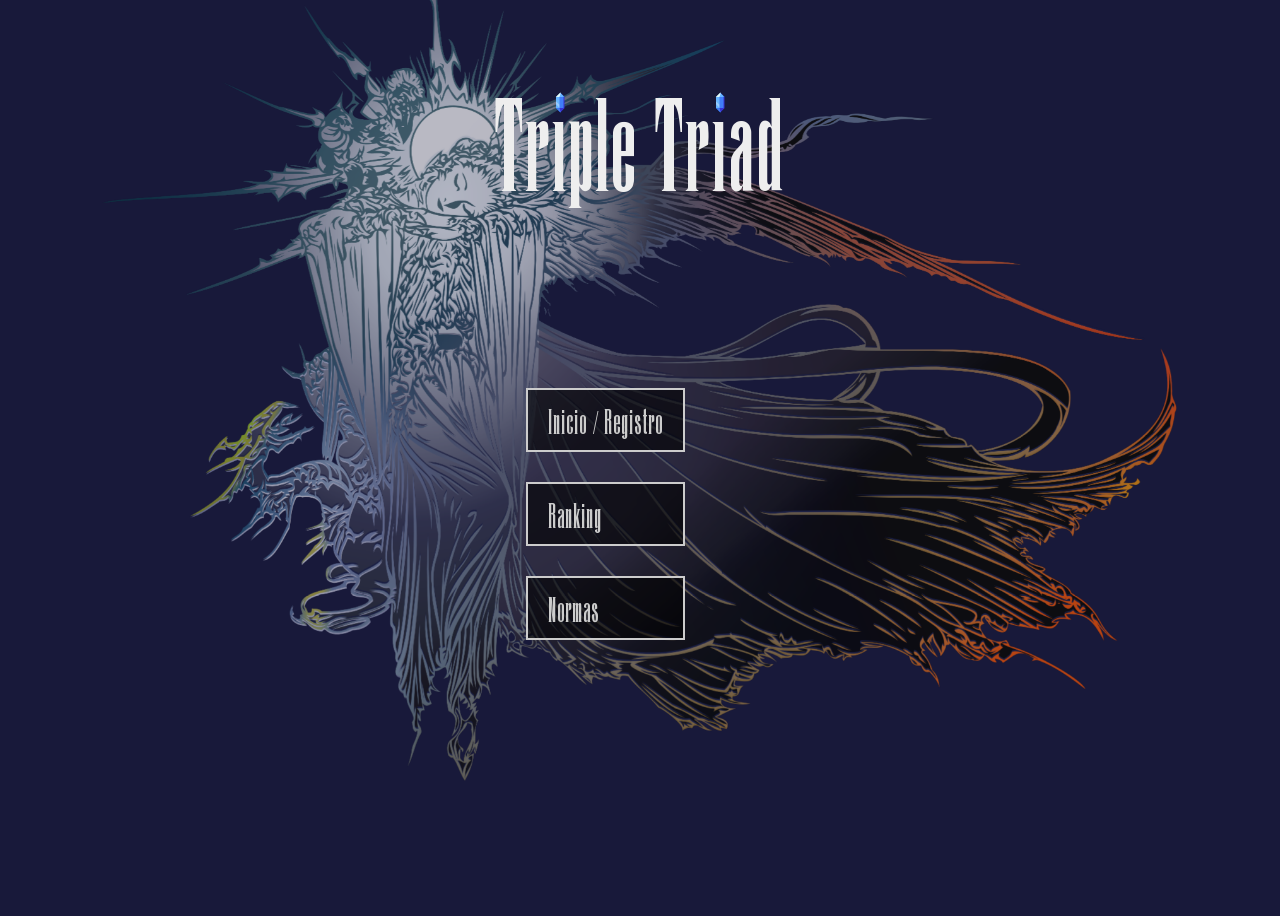
==== html/index.html @ 5c020ba2 "Login finalizado encimna del index" ====
<!doctype html>
<html lang="es">
  <head>
    <meta charset="UTF-8" />
    <meta name="viewport" content="width=device-width, initial-scale=1.0" />

    <title>Triple Triad</title>

    <link rel="icon" type="image/gif" href="../img/crystal-spinning.gif" />
    <link rel="stylesheet" href="../css/styles.css" />

    <script type="module" src="../js/logica.js" defer></script>
  </head>

  <body>
    <img src="../img/dAeC3t.png" alt="angel" class="angel" />

    <div class="menu-principal">
      <header>
        <span>T</span><span>r</span><span class="i-animada">ı</span
        ><span>p</span><span>l</span><span>e</span> <span>T</span><span>r</span
        ><span class="i-animada">ı</span><span>a</span><span>d</span>
      </header>

      <div class="containerBotones">
        <button id="abrirLogin">Inicio / Registro</button>
        <button id="abrirRanking">Ranking</button>
        <button id="abrirNormas">Normas</button>
      </div>
    </div>

    <!-- Aquí se cargará el HTML del login -->
    <div id="modalLogin" class="fondo-modal"></div>

    <script src="../js/ventanaLogin.js" defer></script>
  </body>
</html>
---- css/styles.css ----
@font-face {
    font-family: FFVIII;
    src: url(../fonts/OPTIEngeEtienne.woff2);
}


* {
   font-family: FFVIII;
   color:#eeeeee;
}

body{
    background-color: #18193A;
    display: flex;
    justify-content: center;

    min-height: 100vh;   /* Opcional: asegura que el body ocupe toda la pantalla */
    position: relative;  /* Sirve como referencia para la imagen absoluta */
}

.menu-principal {
    position: relative; /* Actúa como base para posicionar los botones */
    z-index: 2;         /* Mantiene todo el menú por encima del ángel */
    display: inline-block; /* Se ajusta exactamente al ancho del texto */
    margin-top: 50px;   /* Ajusta la distancia del título con el borde superior de la pantalla */
}

header {
    font-size: 110px;
    position: relative;
}

/* Estilo base para cada letra del título */
header span {
    display: inline-block;
    opacity: 0; /* Empiezan invisibles */
    transform: scale(0.7); /* Un sutil efecto de escala al aparecer */
    
    /* 
       Animación rápida de 0.15 segundos.
       'forwards' asegura que se queden visibles al terminar.
    */
    animation: aparecerLetra 0.15s ease-out forwards; 
}

/* 
   Retrasos secuenciales (el ángel termina a los 3s).
   Cada letra aparece con 0.05s (50ms) de diferencia con la anterior.
*/
header span:nth-child(1)  { animation-delay: 3.00s; } /* T */
header span:nth-child(2)  { animation-delay: 3.05s; } /* r */
header span:nth-child(3)  { animation-delay: 3.10s; } /* ı (con cristal) */
header span:nth-child(4)  { animation-delay: 3.15s; } /* p */
header span:nth-child(5)  { animation-delay: 3.20s; } /* l */
header span:nth-child(6)  { animation-delay: 3.25s; } /* e */
header span:nth-child(7)  { animation-delay: 3.30s; } /* Espacio */
header span:nth-child(8)  { animation-delay: 3.35s; } /* T */
header span:nth-child(9)  { animation-delay: 3.40s; } /* r */
header span:nth-child(10) { animation-delay: 3.45s; } /* ı */
header span:nth-child(11) { animation-delay: 3.50s; } /* a */
header span:nth-child(12) { animation-delay: 3.55s; } /* d */

/* Animación para revelar la letra */
@keyframes aparecerLetra {
    to {
        opacity: 1;
        transform: scale(1);
    }
}

.containerBotones {
    position: absolute;
    
    /* Empuja los botones hacia abajo (pasando el título) y hacia la derecha */
    top: 330px;       /* Ajusta este valor para subirlos o bajarlos */
    right: 100px;     /* Ajusta este valor para moverlos más a la derecha o izquierda */
    
    display: flex;
    flex-direction: column; /* Coloca los botones uno debajo del otro estilo FF */
    gap: 30px;              /* Separación entre los botones */
}

/* Estilo para que los botones parezcan de Final Fantasy */
.containerBotones button {
    background: rgba(0, 0, 0, 0.6); 
    border: 2px solid #cccccc;
    color: #cccccc;
    font-family: FFVIII;
    font-size: 30px;
    padding: 8px 20px; /* Restaurado a un padding normal y simétrico */
    cursor: pointer;
    text-align: left;
    transition: all 0.2s ease;
    outline: none; 

    position: relative; /* Sigue siendo necesario para que la mano se guíe por este botón */
    opacity: 0; 
    animation: aparecerBoton 0.7s ease-out forwards;
}

/* Cuando el botón tiene el foco, la mano aparece FUERA a la izquierda */
.containerBotones button:focus::before {
    content: "";
    position: absolute;
    
    /* Al usar un valor negativo, sacamos la mano por completo del borde izquierdo del botón */
    left: -45px; /* Ajusta este valor si quieres alejarla más o acercarla al borde */
    top: 50%;
    
    /* Configura el tamaño de tu imagen de la mano */
    width: 35px;        
    height: 20px;
    
    /* Ruta corregida con el nombre exacto de tu archivo */
    background-image: url('../img/cursor.png'); 
    background-size: contain;
    background-repeat: no-repeat;
    
    /* Centrado vertical y animación de flotación */
    animation: flotarMano 0.6s infinite alternate ease-in-out;
}

/* Cambiamos el comportamiento de hover para que también aplique el focus (retrocompatibilidad con ratón) */
.containerBotones button:hover {
    background: rgba(255, 255, 255, 0.1); /* Efecto sutil al pasar el ratón */
}

/* Nueva animación: Efecto de flotación horizontal (izquierda-derecha) clásico de FF */
@keyframes flotarMano {
    0% {
        transform: translate(0, -50%); /* Posición inicial centrada verticalmente */
    }
    100% {
        transform: translate(-6px, -50%); /* Se desplaza un poco a la izquierda simulando el apuntado */
    }
}

/* 
   Aplicamos retrasos de tiempo individuales utilizando :nth-child.
   Como el ángel tarda 3s, el primer botón espera 3 segundos exactos.
*/
.containerBotones button:nth-child(1) {
    animation-delay: 3s; /* Aparece justo cuando el ángel se detiene */
}

.containerBotones button:nth-child(2) {
    animation-delay: 3.4s; /* Aparece 400 milisegundos después que el primero */
}

.containerBotones button:nth-child(3) {
    animation-delay: 3.8s; /* Aparece 400 milisegundos después que el primero */
}

/* Definición de la animación para materializar los botones */
@keyframes aparecerBoton {
    0% {
        opacity: 0;
        transform: translateY(10px); /* Un sutil efecto de subida al materializarse */
    }
    100% {
        opacity: 1;
        transform: translateY(0); /* Vuelve a su posición original */
    }
}


.angel{
    height: 92%;
    width: 92%;

    position: absolute;  
    top: 40%;
    left: 50%;
    object-fit: contain; 
    z-index: 1;          
    pointer-events: none;

    /* 
       Añadimos la animación:
       - 'aparecerDesdeIzquierda': nombre del @keyframes.
       - '1.5s': duración de la animación (ajústala a tu gusto).
       - 'ease-out': hace que empiece rápido y frene suavemente al llegar.
       - 'forwards': congela la animación en su estado final para que no desaparezca.
    */
    animation: aparecerDesdeIzquierda 3s ease-out forwards; 
}

/* Definición de la animación de Final Fantasy */
@keyframes aparecerDesdeIzquierda {
    0% {
        /* Estado inicial: 100px más a la izquierda, completamente invisible y un pelín más pequeño */
        transform: translate(-100%, -50%); 
        opacity: 0;
    }
    100% {
        /* Estado final: Tu posición original exacta y la opacidad que querías */
        transform: translate(-50%, -50%); 
        opacity: 0.7;
    }
}

/* Contenedor de la letra: debe ser relative para que el GIF se alinee con ella */
.i-animada {
    position: relative;
    display: inline-block;
}

/* El GIF animado que hará de punto */
.i-animada::after {
    content: "";
    position: absolute;
    
    /* Configura el tamaño del punto animado */
    width: 50px;  
    height: 50px;
    
    /* Carga aquí la ruta del GIF */
    background-image: url('../img/crystal-spinning.gif');
    background-size: contain;
    background-repeat: no-repeat;
    
    /* Posicionamiento: lo subimos por encima de la letra */
    top: 20px;  /* Ajustar este valor según el tamaño de la fuente */
    left: 50%;
    transform: translateX(-50%);
}
.contenedorPadre{
    width: 50%;
    height: 50%;
    display: flex;
    

}
.Principal{
    width: 100%;
    display: flex;
    flex-direction: row;
    justify-content: center;
}
.contenedorLogin{
width: 50%;
display: flex;
align-items: center;
flex-direction: column;
margin: 0.1%;

border-right: solid rgb(194, 192, 192) 1px;

}

.contenedorRegistro{
width: 50%;
display: flex;
align-items: center;
flex-direction: column;
margin: 0.1%;


}
input{

    border: solid grey 2px;
    border-radius: 10px;
}
div input{
width: 80%;



}


/* Fondo oscuro de la ventana */
.fondo-modal {
    display: none;
    position: fixed;
    inset: 0;
    width: 100%;
    height: 100%;

    background-color: rgba(0, 0, 0, 0.75);

    justify-content: center;
    align-items: center;

    z-index: 1000;
}

/* Mostrar la ventana */
.fondo-modal.activo {
    display: flex;
}

/* Contenedor principal del login */
.contenedorPadre {
    position: relative;
    width: 90%;
    max-width: 650px;
    max-height: 85vh;
    overflow-y: auto;
    padding: 30px;

    box-sizing: border-box;

    background-color: #171725;
    color: white;

    border: 2px solid #8b5cf6;
    border-radius: 15px;

    box-shadow: 0 0 25px rgba(139, 92, 246, 0.5);
}

/* Distribución de login y registro */
.Principal {
    display: flex;
    justify-content: space-around;
    gap: 30px;
}

/* Cada sección */
.contenedorLogin,
.contenedorRegistro {
    display: flex;
    flex-direction: column;
    flex: 1;
    gap: 10px;
    min-width: 0;
}

.contenedorLogin h2,
.contenedorRegistro h2 {
    text-align: center;
    margin-top: 0;
}

/* Campos */
.contenedorLogin input,
.contenedorRegistro input {
    box-sizing: border-box;
    width: 100%;
    padding: 10px;

    border: 1px solid #8b5cf6;
    border-radius: 5px;

    background-color: #252538;
    color: white;
}

/* Botones */
.contenedorLogin button,
.contenedorRegistro button {
    margin-top: 10px;
    padding: 10px;

    cursor: pointer;
    border: none;
    border-radius: 5px;

    background-color: #8b5cf6;
    color: white;
    font-weight: bold;
}

.contenedorLogin button:hover,
.contenedorRegistro button:hover {
    background-color: #6d28d9;
}

/* Cerrar */
.cerrar-modal {
    position: absolute;
    top: 8px;
    right: 12px;

    border: none;
    background: none;
    color: white;

    font-size: 30px;
    cursor: pointer;
    z-index: 1;
}

/* Móviles */
@media (max-width: 550px) {
    .Principal {
        flex-direction: column;
    }
}
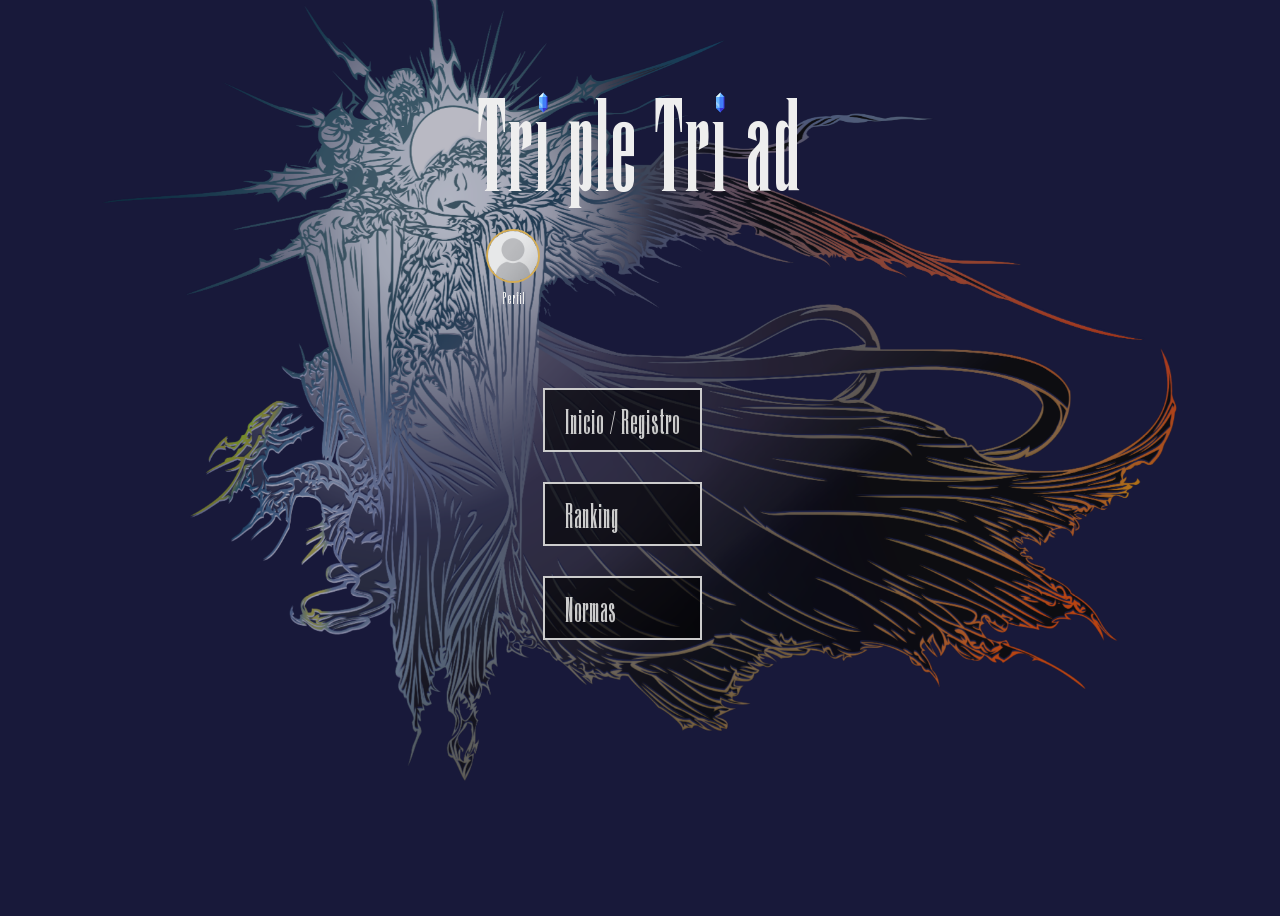
==== commit 80262547: "Correcion" ====
--- a/html/index.html
+++ b/html/index.html
@@ -1,3 +1,4 @@
+
 <!doctype html>
 <html lang="es">
   <head>
@@ -9,7 +10,7 @@
     <link rel="icon" type="image/gif" href="../img/crystal-spinning.gif" />
     <link rel="stylesheet" href="../css/styles.css" />
 
-    <script type="module" src="../js/logica.js" defer></script>
+    <script type="module" src="../js/logica.js"></script>
   </head>
 
   <body>
@@ -17,21 +18,34 @@
 
     <div class="menu-principal">
       <header>
-        <span>T</span><span>r</span><span class="i-animada">ı</span
-        ><span>p</span><span>l</span><span>e</span> <span>T</span><span>r</span
-        ><span class="i-animada">ı</span><span>a</span><span>d</span>
+        <span>T</span><span>r</span><span class="i-animada">ı</span>
+        <span>p</span><span>l</span><span>e</span>
+        <span>T</span><span>r</span><span class="i-animada">ı</span>
+        <span>a</span><span>d</span>
       </header>
 
       <div class="containerBotones">
-        <button id="abrirLogin">Inicio / Registro</button>
-        <button id="abrirRanking">Ranking</button>
-        <button id="abrirNormas">Normas</button>
+        <button id="abrirLogin" type="button">Inicio / Registro</button>
+        <button id="abrirRanking" type="button">Ranking</button>
+        <button id="abrirNormas" type="button">Normas</button>
       </div>
+
+      <button id="abrirPerfil" class="boton-perfil" type="button">
+        <img
+          src="../img/Portrait_Placeholder.png"
+          alt="Perfil"
+          class="imagen-perfil-menu"
+        />
+        <span>Perfil</span>
+      </button>
     </div>
 
-    <!-- Aquí se cargará el HTML del login -->
+    <!-- Ventanas modales -->
     <div id="modalLogin" class="fondo-modal"></div>
+    <div id="modalPerfil" class="fondo-modal"></div>
 
+    <!-- Scripts de las ventanas -->
     <script src="../js/ventanaLogin.js" defer></script>
+    <script src="../js/ventanaPerfil.js" defer></script>
   </body>
 </html>
--- a/css/styles.css
+++ b/css/styles.css
@@ -1,4 +1,4 @@
-@font-face {
+﻿@font-face {
     font-family: FFVIII;
     src: url(../fonts/OPTIEngeEtienne.woff2);
 }
@@ -19,10 +19,10 @@
 }
 
 .menu-principal {
-    position: relative; /* Actúa como base para posicionar los botones */
-    z-index: 2;         /* Mantiene todo el menú por encima del ángel */
+    position: relative; /* ActÃºa como base para posicionar los botones */
+    z-index: 2;         /* Mantiene todo el menÃº por encima del Ã¡ngel */
     display: inline-block; /* Se ajusta exactamente al ancho del texto */
-    margin-top: 50px;   /* Ajusta la distancia del título con el borde superior de la pantalla */
+    margin-top: 50px;   /* Ajusta la distancia del tÃ­tulo con el borde superior de la pantalla */
 }
 
 header {
@@ -30,37 +30,37 @@
     position: relative;
 }
 
-/* Estilo base para cada letra del título */
+/* Estilo base para cada letra del tÃ­tulo */
 header span {
     display: inline-block;
     opacity: 0; /* Empiezan invisibles */
     transform: scale(0.7); /* Un sutil efecto de escala al aparecer */
     
     /* 
-       Animación rápida de 0.15 segundos.
+       AnimaciÃ³n rÃ¡pida de 0.15 segundos.
        'forwards' asegura que se queden visibles al terminar.
     */
     animation: aparecerLetra 0.15s ease-out forwards; 
 }
 
 /* 
-   Retrasos secuenciales (el ángel termina a los 3s).
+   Retrasos secuenciales (el Ã¡ngel termina a los 3s).
    Cada letra aparece con 0.05s (50ms) de diferencia con la anterior.
 */
 header span:nth-child(1)  { animation-delay: 3.00s; } /* T */
 header span:nth-child(2)  { animation-delay: 3.05s; } /* r */
-header span:nth-child(3)  { animation-delay: 3.10s; } /* ı (con cristal) */
+header span:nth-child(3)  { animation-delay: 3.10s; } /* Ä± (con cristal) */
 header span:nth-child(4)  { animation-delay: 3.15s; } /* p */
 header span:nth-child(5)  { animation-delay: 3.20s; } /* l */
 header span:nth-child(6)  { animation-delay: 3.25s; } /* e */
 header span:nth-child(7)  { animation-delay: 3.30s; } /* Espacio */
 header span:nth-child(8)  { animation-delay: 3.35s; } /* T */
 header span:nth-child(9)  { animation-delay: 3.40s; } /* r */
-header span:nth-child(10) { animation-delay: 3.45s; } /* ı */
+header span:nth-child(10) { animation-delay: 3.45s; } /* Ä± */
 header span:nth-child(11) { animation-delay: 3.50s; } /* a */
 header span:nth-child(12) { animation-delay: 3.55s; } /* d */
 
-/* Animación para revelar la letra */
+/* AnimaciÃ³n para revelar la letra */
 @keyframes aparecerLetra {
     to {
         opacity: 1;
@@ -71,13 +71,13 @@
 .containerBotones {
     position: absolute;
     
-    /* Empuja los botones hacia abajo (pasando el título) y hacia la derecha */
+    /* Empuja los botones hacia abajo (pasando el tÃ­tulo) y hacia la derecha */
     top: 330px;       /* Ajusta este valor para subirlos o bajarlos */
-    right: 100px;     /* Ajusta este valor para moverlos más a la derecha o izquierda */
+    right: 100px;     /* Ajusta este valor para moverlos mÃ¡s a la derecha o izquierda */
     
     display: flex;
     flex-direction: column; /* Coloca los botones uno debajo del otro estilo FF */
-    gap: 30px;              /* Separación entre los botones */
+    gap: 30px;              /* SeparaciÃ³n entre los botones */
 }
 
 /* Estilo para que los botones parezcan de Final Fantasy */
@@ -87,27 +87,27 @@
     color: #cccccc;
     font-family: FFVIII;
     font-size: 30px;
-    padding: 8px 20px; /* Restaurado a un padding normal y simétrico */
+    padding: 8px 20px; /* Restaurado a un padding normal y simÃ©trico */
     cursor: pointer;
     text-align: left;
     transition: all 0.2s ease;
     outline: none; 
 
-    position: relative; /* Sigue siendo necesario para que la mano se guíe por este botón */
+    position: relative; /* Sigue siendo necesario para que la mano se guÃ­e por este botÃ³n */
     opacity: 0; 
     animation: aparecerBoton 0.7s ease-out forwards;
 }
 
-/* Cuando el botón tiene el foco, la mano aparece FUERA a la izquierda */
+/* Cuando el botÃ³n tiene el foco, la mano aparece FUERA a la izquierda */
 .containerBotones button:focus::before {
     content: "";
     position: absolute;
     
-    /* Al usar un valor negativo, sacamos la mano por completo del borde izquierdo del botón */
-    left: -45px; /* Ajusta este valor si quieres alejarla más o acercarla al borde */
+    /* Al usar un valor negativo, sacamos la mano por completo del borde izquierdo del botÃ³n */
+    left: -45px; /* Ajusta este valor si quieres alejarla mÃ¡s o acercarla al borde */
     top: 50%;
     
-    /* Configura el tamaño de tu imagen de la mano */
+    /* Configura el tamaÃ±o de tu imagen de la mano */
     width: 35px;        
     height: 20px;
     
@@ -116,19 +116,19 @@
     background-size: contain;
     background-repeat: no-repeat;
     
-    /* Centrado vertical y animación de flotación */
+    /* Centrado vertical y animaciÃ³n de flotaciÃ³n */
     animation: flotarMano 0.6s infinite alternate ease-in-out;
 }
 
-/* Cambiamos el comportamiento de hover para que también aplique el focus (retrocompatibilidad con ratón) */
+/* Cambiamos el comportamiento de hover para que tambiÃ©n aplique el focus (retrocompatibilidad con ratÃ³n) */
 .containerBotones button:hover {
-    background: rgba(255, 255, 255, 0.1); /* Efecto sutil al pasar el ratón */
-}
-
-/* Nueva animación: Efecto de flotación horizontal (izquierda-derecha) clásico de FF */
+    background: rgba(255, 255, 255, 0.1); /* Efecto sutil al pasar el ratÃ³n */
+}
+
+/* Nueva animaciÃ³n: Efecto de flotaciÃ³n horizontal (izquierda-derecha) clÃ¡sico de FF */
 @keyframes flotarMano {
     0% {
-        transform: translate(0, -50%); /* Posición inicial centrada verticalmente */
+        transform: translate(0, -50%); /* PosiciÃ³n inicial centrada verticalmente */
     }
     100% {
         transform: translate(-6px, -50%); /* Se desplaza un poco a la izquierda simulando el apuntado */
@@ -137,21 +137,21 @@
 
 /* 
    Aplicamos retrasos de tiempo individuales utilizando :nth-child.
-   Como el ángel tarda 3s, el primer botón espera 3 segundos exactos.
+   Como el Ã¡ngel tarda 3s, el primer botÃ³n espera 3 segundos exactos.
 */
 .containerBotones button:nth-child(1) {
-    animation-delay: 3s; /* Aparece justo cuando el ángel se detiene */
+    animation-delay: 3s; /* Aparece justo cuando el Ã¡ngel se detiene */
 }
 
 .containerBotones button:nth-child(2) {
-    animation-delay: 3.4s; /* Aparece 400 milisegundos después que el primero */
+    animation-delay: 3.4s; /* Aparece 400 milisegundos despuÃ©s que el primero */
 }
 
 .containerBotones button:nth-child(3) {
-    animation-delay: 3.8s; /* Aparece 400 milisegundos después que el primero */
-}
-
-/* Definición de la animación para materializar los botones */
+    animation-delay: 3.8s; /* Aparece 400 milisegundos despuÃ©s que el primero */
+}
+
+/* DefiniciÃ³n de la animaciÃ³n para materializar los botones */
 @keyframes aparecerBoton {
     0% {
         opacity: 0;
@@ -159,7 +159,7 @@
     }
     100% {
         opacity: 1;
-        transform: translateY(0); /* Vuelve a su posición original */
+        transform: translateY(0); /* Vuelve a su posiciÃ³n original */
     }
 }
 
@@ -176,24 +176,24 @@
     pointer-events: none;
 
     /* 
-       Añadimos la animación:
+       AÃ±adimos la animaciÃ³n:
        - 'aparecerDesdeIzquierda': nombre del @keyframes.
-       - '1.5s': duración de la animación (ajústala a tu gusto).
-       - 'ease-out': hace que empiece rápido y frene suavemente al llegar.
-       - 'forwards': congela la animación en su estado final para que no desaparezca.
+       - '1.5s': duraciÃ³n de la animaciÃ³n (ajÃºstala a tu gusto).
+       - 'ease-out': hace que empiece rÃ¡pido y frene suavemente al llegar.
+       - 'forwards': congela la animaciÃ³n en su estado final para que no desaparezca.
     */
     animation: aparecerDesdeIzquierda 3s ease-out forwards; 
 }
 
-/* Definición de la animación de Final Fantasy */
+/* DefiniciÃ³n de la animaciÃ³n de Final Fantasy */
 @keyframes aparecerDesdeIzquierda {
     0% {
-        /* Estado inicial: 100px más a la izquierda, completamente invisible y un pelín más pequeño */
+        /* Estado inicial: 100px mÃ¡s a la izquierda, completamente invisible y un pelÃ­n mÃ¡s pequeÃ±o */
         transform: translate(-100%, -50%); 
         opacity: 0;
     }
     100% {
-        /* Estado final: Tu posición original exacta y la opacidad que querías */
+        /* Estado final: Tu posiciÃ³n original exacta y la opacidad que querÃ­as */
         transform: translate(-50%, -50%); 
         opacity: 0.7;
     }
@@ -205,22 +205,22 @@
     display: inline-block;
 }
 
-/* El GIF animado que hará de punto */
+/* El GIF animado que harÃ¡ de punto */
 .i-animada::after {
     content: "";
     position: absolute;
     
-    /* Configura el tamaño del punto animado */
+    /* Configura el tamaÃ±o del punto animado */
     width: 50px;  
     height: 50px;
     
-    /* Carga aquí la ruta del GIF */
+    /* Carga aquÃ­ la ruta del GIF */
     background-image: url('../img/crystal-spinning.gif');
     background-size: contain;
     background-repeat: no-repeat;
     
     /* Posicionamiento: lo subimos por encima de la letra */
-    top: 20px;  /* Ajustar este valor según el tamaño de la fuente */
+    top: 20px;  /* Ajustar este valor segÃºn el tamaÃ±o de la fuente */
     left: 50%;
     transform: translateX(-50%);
 }
@@ -311,14 +311,14 @@
     box-shadow: 0 0 25px rgba(139, 92, 246, 0.5);
 }
 
-/* Distribución de login y registro */
+/* DistribuciÃ³n de login y registro */
 .Principal {
     display: flex;
     justify-content: space-around;
     gap: 30px;
 }
 
-/* Cada sección */
+/* Cada secciÃ³n */
 .contenedorLogin,
 .contenedorRegistro {
     display: flex;
@@ -383,9 +383,190 @@
     z-index: 1;
 }
 
-/* Móviles */
+/* MÃ³viles */
 @media (max-width: 550px) {
     .Principal {
         flex-direction: column;
     }
 }
+
+
+/* BotÃ³n de perfil en el menÃº */
+.menu-principal {
+    position: relative;
+}
+
+.boton-perfil {
+    display: flex;
+    flex-direction: column;
+    align-items: center;
+    gap: 5px;
+    padding: 8px;
+    border: none;
+    background: transparent;
+    color: #f5d78e;
+    cursor: pointer;
+}
+
+.imagen-perfil-menu {
+    width: 50px;
+    height: 50px;
+    border: 2px solid #d5ad55;
+    border-radius: 50%;
+    object-fit: cover;
+}
+
+/* Ventana del perfil */
+.perfil-modal {
+    position: relative;
+    width: min(600px, 92vw);
+    max-height: 85vh;
+    overflow-y: auto;
+    box-sizing: border-box;
+    padding: 30px;
+    border: 1px solid #a88748;
+    border-radius: 16px;
+    background: #10121f;
+    color: #f5e7c1;
+    box-shadow: 0 0 25px rgba(0, 0, 0, 0.6);
+}
+
+.perfil-modal .cerrar-modal {
+    position: absolute;
+    top: 10px;
+    right: 15px;
+    z-index: 1;
+    padding: 0 5px;
+    border: none;
+    background: transparent;
+    color: #f5d78e;
+    font-size: 28px;
+    cursor: pointer;
+}
+
+.perfil-modal .tarjeta-perfil {
+    padding: 10px;
+    border: none;
+    background: transparent;
+    box-shadow: none;
+    text-align: center;
+}
+
+.perfil-modal #tituloUsuario {
+    margin-bottom: 20px;
+    color: #f5d78e;
+    overflow-wrap: anywhere;
+}
+
+.perfil-modal .foto-perfil {
+    display: block;
+    width: 110px;
+    height: 110px;
+    margin: 0 auto 20px;
+    border: 3px solid #d5ad55;
+    border-radius: 50%;
+    object-fit: cover;
+}
+
+.perfil-modal #formPerfil {
+    display: flex;
+    flex-direction: column;
+    gap: 10px;
+    margin-bottom: 25px;
+    text-align: left;
+}
+
+.perfil-modal #formPerfil input {
+    box-sizing: border-box;
+    width: 100%;
+    padding: 10px;
+    border: 1px solid #51452e;
+    border-radius: 6px;
+    background: #20243a;
+    color: #f5e7c1;
+}
+
+.perfil-modal #formPerfil input[type="file"] {
+    font-size: 13px;
+}
+
+.perfil-modal #formPerfil button {
+    margin-top: 8px;
+    padding: 11px;
+    border: 1px solid #d5ad55;
+    border-radius: 6px;
+    background: #51452e;
+    color: #fff1c7;
+    cursor: pointer;
+}
+
+.perfil-modal #formPerfil button:hover {
+    background: #6b5938;
+}
+
+.perfil-modal #formPerfil .btn-cerrar-sesion {
+    background: #5b2121;
+    border-color: #ef4444;
+    color: #fca5a5;
+}
+
+.perfil-modal #formPerfil .btn-cerrar-sesion:hover {
+    background: #7f1d1d;
+    color: #ffffff;
+}
+
+.perfil-modal .texto-perfil {
+    margin: 20px 0;
+    color: #c4c6d4;
+    text-align: center;
+}
+
+.perfil-modal .estadisticas-perfil {
+    display: grid;
+    grid-template-columns: repeat(2, minmax(0, 1fr));
+    gap: 12px;
+}
+
+.perfil-modal .estadistica {
+    display: flex;
+    flex-direction: column;
+    align-items: center;
+    justify-content: center;
+    gap: 8px;
+    min-height: 95px;
+    padding: 15px 10px;
+    box-sizing: border-box;
+    border: 1px solid #51452e;
+    border-radius: 10px;
+    background: #20243a;
+    text-align: center;
+}
+
+.perfil-modal .etiqueta-estadistica {
+    color: #d0c6ad;
+    font-size: 14px;
+}
+
+.perfil-modal .valor-estadistica {
+    color: #f5d78e;
+    font-size: 25px;
+    font-weight: bold;
+}
+
+.perfil-modal .estadistica-porcentaje {
+    grid-column: 1 / -1;
+}
+
+@media (max-width: 450px) {
+    .perfil-modal {
+        padding: 20px 12px;
+    }
+
+    .perfil-modal .estadisticas-perfil {
+        gap: 8px;
+    }
+
+    .perfil-modal .etiqueta-estadistica {
+        font-size: 12px;
+    }
+}
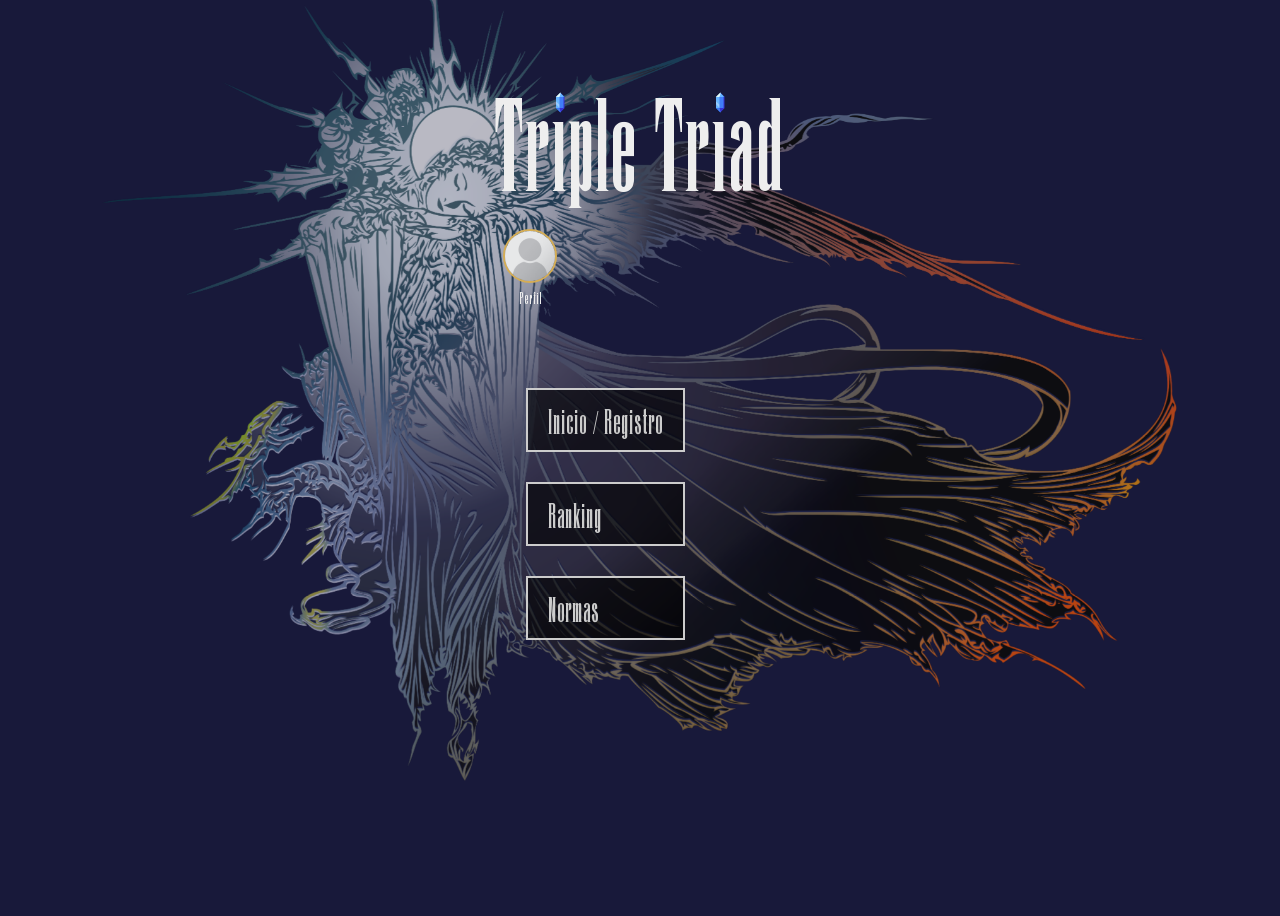
==== commit 116f4de0: "correccion de header index" ====
--- a/html/index.html
+++ b/html/index.html
@@ -18,10 +18,10 @@
 
     <div class="menu-principal">
       <header>
-        <span>T</span><span>r</span><span class="i-animada">ı</span>
-        <span>p</span><span>l</span><span>e</span>
-        <span>T</span><span>r</span><span class="i-animada">ı</span>
-        <span>a</span><span>d</span>
+        <span>T</span><span>r</span><span class="i-animada">ı</span><span>p</span><span>l</span><span>e</span>
+        
+        <span>T</span><span>r</span><span class="i-animada">ı</span><span>a</span><span>d</span>
+        
       </header>
 
       <div class="containerBotones">
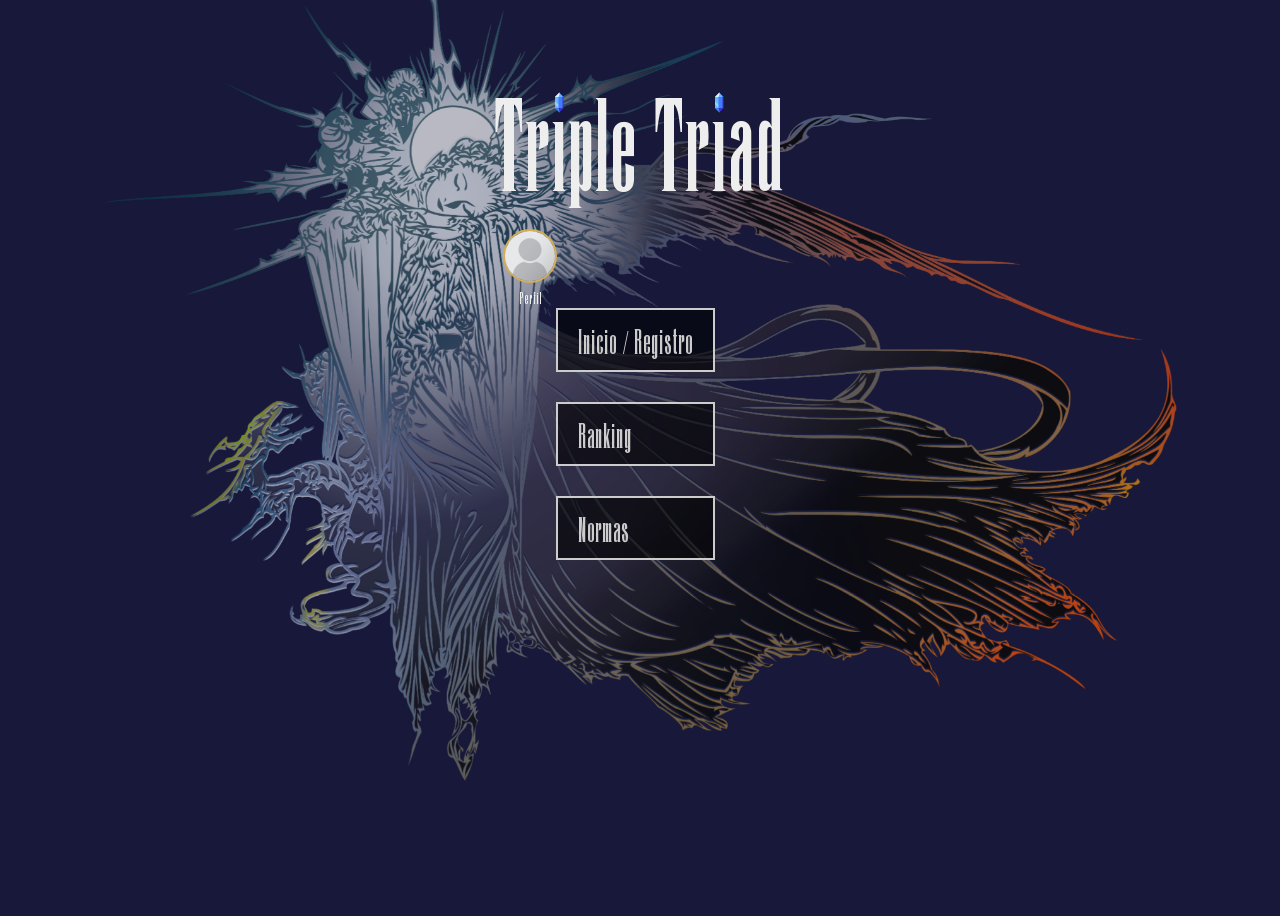
==== commit 18d7589f: ""Merge" de backup a main" ====
--- a/html/index.html
+++ b/html/index.html
@@ -1,33 +1,28 @@
-
-<!doctype html>
-<html lang="es">
-  <head>
-    <meta charset="UTF-8" />
-    <meta name="viewport" content="width=device-width, initial-scale=1.0" />
-
-    <title>Triple Triad</title>
-
-    <link rel="icon" type="image/gif" href="../img/crystal-spinning.gif" />
-    <link rel="stylesheet" href="../css/styles.css" />
-
-    <script type="module" src="../js/logica.js"></script>
-  </head>
-
-  <body>
-    <img src="../img/dAeC3t.png" alt="angel" class="angel" />
-
+<!DOCTYPE html>
+	<html lang="es">
+	<head>
+		<meta charset="UTF-8">
+		<meta name="viewport" content="width=device-width, initial-scale=1.0">
+		<title>Triple Triad</title>
+		<link rel="icon" type="image/gif" href="../img/crystal-spinning.gif">
+		<link rel="stylesheet" href="../css/styles.css">
+        <script type="module" src="../js/logica.js" defer></script>
+	</head>
+	
+	<body>
+    <img src="../img/dAeC3t.png" alt="angel" class="angel">
+    
+    <!-- Envolvemos el título y los botones aquí -->
     <div class="menu-principal">
-      <header>
-        <span>T</span><span>r</span><span class="i-animada">ı</span><span>p</span><span>l</span><span>e</span>
-        
-        <span>T</span><span>r</span><span class="i-animada">ı</span><span>a</span><span>d</span>
-        
-      </header>
+        <header>
+			<span>T</span><span>r</span><span class="i-animada">ı</span><span>p</span><span>l</span><span>e</span>
+			<span>T</span><span>r</span><span class="i-animada">ı</span><span>a</span><span>d</span>
+		</header>
 
       <div class="containerBotones">
-        <button id="abrirLogin" type="button">Inicio / Registro</button>
-        <button id="abrirRanking" type="button">Ranking</button>
-        <button id="abrirNormas" type="button">Normas</button>
+        <button id="abrirLogin" >Inicio / Registro</button>
+        <button id="abrirRanking" >Ranking</button>
+        <button id="abrirNormas" >Normas</button>
       </div>
 
       <button id="abrirPerfil" class="boton-perfil" type="button">
@@ -46,6 +41,5 @@
 
     <!-- Scripts de las ventanas -->
     <script src="../js/ventanaLogin.js" defer></script>
-    <script src="../js/ventanaPerfil.js" defer></script>
   </body>
 </html>
--- a/css/styles.css
+++ b/css/styles.css
@@ -19,10 +19,10 @@
 }
 
 .menu-principal {
-    position: relative; /* ActÃºa como base para posicionar los botones */
-    z-index: 2;         /* Mantiene todo el menÃº por encima del Ã¡ngel */
+    position: relative; /* Actúa como base para posicionar los botones */
+    z-index: 2;         /* Mantiene todo el menú por encima del ángel */
     display: inline-block; /* Se ajusta exactamente al ancho del texto */
-    margin-top: 50px;   /* Ajusta la distancia del tÃ­tulo con el borde superior de la pantalla */
+    margin-top: 50px;   /* Ajusta la distancia del título con el borde superior de la pantalla */
 }
 
 header {
@@ -30,37 +30,37 @@
     position: relative;
 }
 
-/* Estilo base para cada letra del tÃ­tulo */
+/* Estilo base para cada letra del título */
 header span {
     display: inline-block;
     opacity: 0; /* Empiezan invisibles */
     transform: scale(0.7); /* Un sutil efecto de escala al aparecer */
     
     /* 
-       AnimaciÃ³n rÃ¡pida de 0.15 segundos.
+       Animación rápida de 0.15 segundos.
        'forwards' asegura que se queden visibles al terminar.
     */
     animation: aparecerLetra 0.15s ease-out forwards; 
 }
 
 /* 
-   Retrasos secuenciales (el Ã¡ngel termina a los 3s).
+   Retrasos secuenciales (el ángel termina a los 3s).
    Cada letra aparece con 0.05s (50ms) de diferencia con la anterior.
 */
 header span:nth-child(1)  { animation-delay: 3.00s; } /* T */
 header span:nth-child(2)  { animation-delay: 3.05s; } /* r */
-header span:nth-child(3)  { animation-delay: 3.10s; } /* Ä± (con cristal) */
+header span:nth-child(3)  { animation-delay: 3.10s; } /* ı (con cristal) */
 header span:nth-child(4)  { animation-delay: 3.15s; } /* p */
 header span:nth-child(5)  { animation-delay: 3.20s; } /* l */
 header span:nth-child(6)  { animation-delay: 3.25s; } /* e */
 header span:nth-child(7)  { animation-delay: 3.30s; } /* Espacio */
 header span:nth-child(8)  { animation-delay: 3.35s; } /* T */
 header span:nth-child(9)  { animation-delay: 3.40s; } /* r */
-header span:nth-child(10) { animation-delay: 3.45s; } /* Ä± */
+header span:nth-child(10) { animation-delay: 3.45s; } /* ı */
 header span:nth-child(11) { animation-delay: 3.50s; } /* a */
 header span:nth-child(12) { animation-delay: 3.55s; } /* d */
 
-/* AnimaciÃ³n para revelar la letra */
+/* Animación para revelar la letra */
 @keyframes aparecerLetra {
     to {
         opacity: 1;
@@ -71,13 +71,13 @@
 .containerBotones {
     position: absolute;
     
-    /* Empuja los botones hacia abajo (pasando el tÃ­tulo) y hacia la derecha */
-    top: 330px;       /* Ajusta este valor para subirlos o bajarlos */
-    right: 100px;     /* Ajusta este valor para moverlos mÃ¡s a la derecha o izquierda */
+    /* Empuja los botones hacia abajo (pasando el título) y hacia la derecha */
+    top: 250px;       /* Ajusta este valor para subirlos o bajarlos */
+    right: 70px;     /* Ajusta este valor para moverlos más a la derecha o izquierda */
     
     display: flex;
     flex-direction: column; /* Coloca los botones uno debajo del otro estilo FF */
-    gap: 30px;              /* SeparaciÃ³n entre los botones */
+    gap: 30px;              /* Separación entre los botones */
 }
 
 /* Estilo para que los botones parezcan de Final Fantasy */
@@ -87,27 +87,27 @@
     color: #cccccc;
     font-family: FFVIII;
     font-size: 30px;
-    padding: 8px 20px; /* Restaurado a un padding normal y simÃ©trico */
+    padding: 8px 20px; /* Restaurado a un padding normal y simétrico */
     cursor: pointer;
     text-align: left;
     transition: all 0.2s ease;
     outline: none; 
 
-    position: relative; /* Sigue siendo necesario para que la mano se guÃ­e por este botÃ³n */
+    position: relative; /* Sigue siendo necesario para que la mano se guíe por este botón */
     opacity: 0; 
     animation: aparecerBoton 0.7s ease-out forwards;
 }
 
-/* Cuando el botÃ³n tiene el foco, la mano aparece FUERA a la izquierda */
+/* Cuando el botón tiene el foco, la mano aparece FUERA a la izquierda */
 .containerBotones button:focus::before {
     content: "";
     position: absolute;
     
-    /* Al usar un valor negativo, sacamos la mano por completo del borde izquierdo del botÃ³n */
-    left: -45px; /* Ajusta este valor si quieres alejarla mÃ¡s o acercarla al borde */
+    /* Al usar un valor negativo, sacamos la mano por completo del borde izquierdo del botón */
+    left: -45px; /* Ajusta este valor si quieres alejarla más o acercarla al borde */
     top: 50%;
     
-    /* Configura el tamaÃ±o de tu imagen de la mano */
+    /* Configura el tamaño de tu imagen de la mano */
     width: 35px;        
     height: 20px;
     
@@ -116,19 +116,19 @@
     background-size: contain;
     background-repeat: no-repeat;
     
-    /* Centrado vertical y animaciÃ³n de flotaciÃ³n */
+    /* Centrado vertical y animación de flotación */
     animation: flotarMano 0.6s infinite alternate ease-in-out;
 }
 
-/* Cambiamos el comportamiento de hover para que tambiÃ©n aplique el focus (retrocompatibilidad con ratÃ³n) */
+/* Cambiamos el comportamiento de hover para que también aplique el focus (retrocompatibilidad con ratón) */
 .containerBotones button:hover {
-    background: rgba(255, 255, 255, 0.1); /* Efecto sutil al pasar el ratÃ³n */
-}
-
-/* Nueva animaciÃ³n: Efecto de flotaciÃ³n horizontal (izquierda-derecha) clÃ¡sico de FF */
+    background: rgba(255, 255, 255, 0.1); /* Efecto sutil al pasar el ratón */
+}
+
+/* Nueva animación: Efecto de flotación horizontal (izquierda-derecha) clásico de FF */
 @keyframes flotarMano {
     0% {
-        transform: translate(0, -50%); /* PosiciÃ³n inicial centrada verticalmente */
+        transform: translate(0, -50%); /* Posición inicial centrada verticalmente */
     }
     100% {
         transform: translate(-6px, -50%); /* Se desplaza un poco a la izquierda simulando el apuntado */
@@ -137,21 +137,21 @@
 
 /* 
    Aplicamos retrasos de tiempo individuales utilizando :nth-child.
-   Como el Ã¡ngel tarda 3s, el primer botÃ³n espera 3 segundos exactos.
+   Como el ángel tarda 3s, el primer botón espera 3 segundos exactos.
 */
 .containerBotones button:nth-child(1) {
-    animation-delay: 3s; /* Aparece justo cuando el Ã¡ngel se detiene */
+    animation-delay: 3s; /* Aparece justo cuando el ángel se detiene */
 }
 
 .containerBotones button:nth-child(2) {
-    animation-delay: 3.4s; /* Aparece 400 milisegundos despuÃ©s que el primero */
+    animation-delay: 3.4s; /* Aparece 400 milisegundos después que el primero */
 }
 
 .containerBotones button:nth-child(3) {
-    animation-delay: 3.8s; /* Aparece 400 milisegundos despuÃ©s que el primero */
-}
-
-/* DefiniciÃ³n de la animaciÃ³n para materializar los botones */
+    animation-delay: 3.8s; /* Aparece 400 milisegundos después que el primero */
+}
+
+/* Definición de la animación para materializar los botones */
 @keyframes aparecerBoton {
     0% {
         opacity: 0;
@@ -159,7 +159,7 @@
     }
     100% {
         opacity: 1;
-        transform: translateY(0); /* Vuelve a su posiciÃ³n original */
+        transform: translateY(0); /* Vuelve a su posición original */
     }
 }
 
@@ -176,24 +176,24 @@
     pointer-events: none;
 
     /* 
-       AÃ±adimos la animaciÃ³n:
+       Añadimos la animación:
        - 'aparecerDesdeIzquierda': nombre del @keyframes.
-       - '1.5s': duraciÃ³n de la animaciÃ³n (ajÃºstala a tu gusto).
-       - 'ease-out': hace que empiece rÃ¡pido y frene suavemente al llegar.
-       - 'forwards': congela la animaciÃ³n en su estado final para que no desaparezca.
+       - '1.5s': duración de la animación (ajústala a tu gusto).
+       - 'ease-out': hace que empiece rápido y frene suavemente al llegar.
+       - 'forwards': congela la animación en su estado final para que no desaparezca.
     */
     animation: aparecerDesdeIzquierda 3s ease-out forwards; 
 }
 
-/* DefiniciÃ³n de la animaciÃ³n de Final Fantasy */
+/* Definición de la animación de Final Fantasy */
 @keyframes aparecerDesdeIzquierda {
     0% {
-        /* Estado inicial: 100px mÃ¡s a la izquierda, completamente invisible y un pelÃ­n mÃ¡s pequeÃ±o */
+        /* Estado inicial: 100px más a la izquierda, completamente invisible y un pelín más pequeño */
         transform: translate(-100%, -50%); 
         opacity: 0;
     }
     100% {
-        /* Estado final: Tu posiciÃ³n original exacta y la opacidad que querÃ­as */
+        /* Estado final: Tu posición original exacta y la opacidad que querías */
         transform: translate(-50%, -50%); 
         opacity: 0.7;
     }
@@ -205,38 +205,39 @@
     display: inline-block;
 }
 
-/* El GIF animado que harÃ¡ de punto */
+/* El GIF animado que hará de punto */
 .i-animada::after {
     content: "";
     position: absolute;
     
-    /* Configura el tamaÃ±o del punto animado */
+    /* Configura el tamaño del punto animado */
     width: 50px;  
     height: 50px;
     
-    /* Carga aquÃ­ la ruta del GIF */
+    /* Carga aquí la ruta del GIF */
     background-image: url('../img/crystal-spinning.gif');
     background-size: contain;
     background-repeat: no-repeat;
     
     /* Posicionamiento: lo subimos por encima de la letra */
-    top: 20px;  /* Ajustar este valor segÃºn el tamaÃ±o de la fuente */
-    left: 50%;
+    top: 20px;  /* Ajustar este valor según el tamaño de la fuente */
+    left: 49%;
     transform: translateX(-50%);
 }
+
 .contenedorPadre{
     width: 50%;
     height: 50%;
     display: flex;
-    
-
-}
+}
+
 .Principal{
     width: 100%;
     display: flex;
     flex-direction: row;
     justify-content: center;
 }
+
 .contenedorLogin{
 width: 50%;
 display: flex;
@@ -254,19 +255,15 @@
 align-items: center;
 flex-direction: column;
 margin: 0.1%;
-
-
-}
+}
+
 input{
-
     border: solid grey 2px;
     border-radius: 10px;
 }
+
 div input{
-width: 80%;
-
-
-
+    width: 80%;
 }
 
 
@@ -290,6 +287,10 @@
 .fondo-modal.activo {
     display: flex;
 }
+
+
+/* ------------------------ LOGIN | REGISTRO ------------------------*/
+
 
 /* Contenedor principal del login */
 .contenedorPadre {
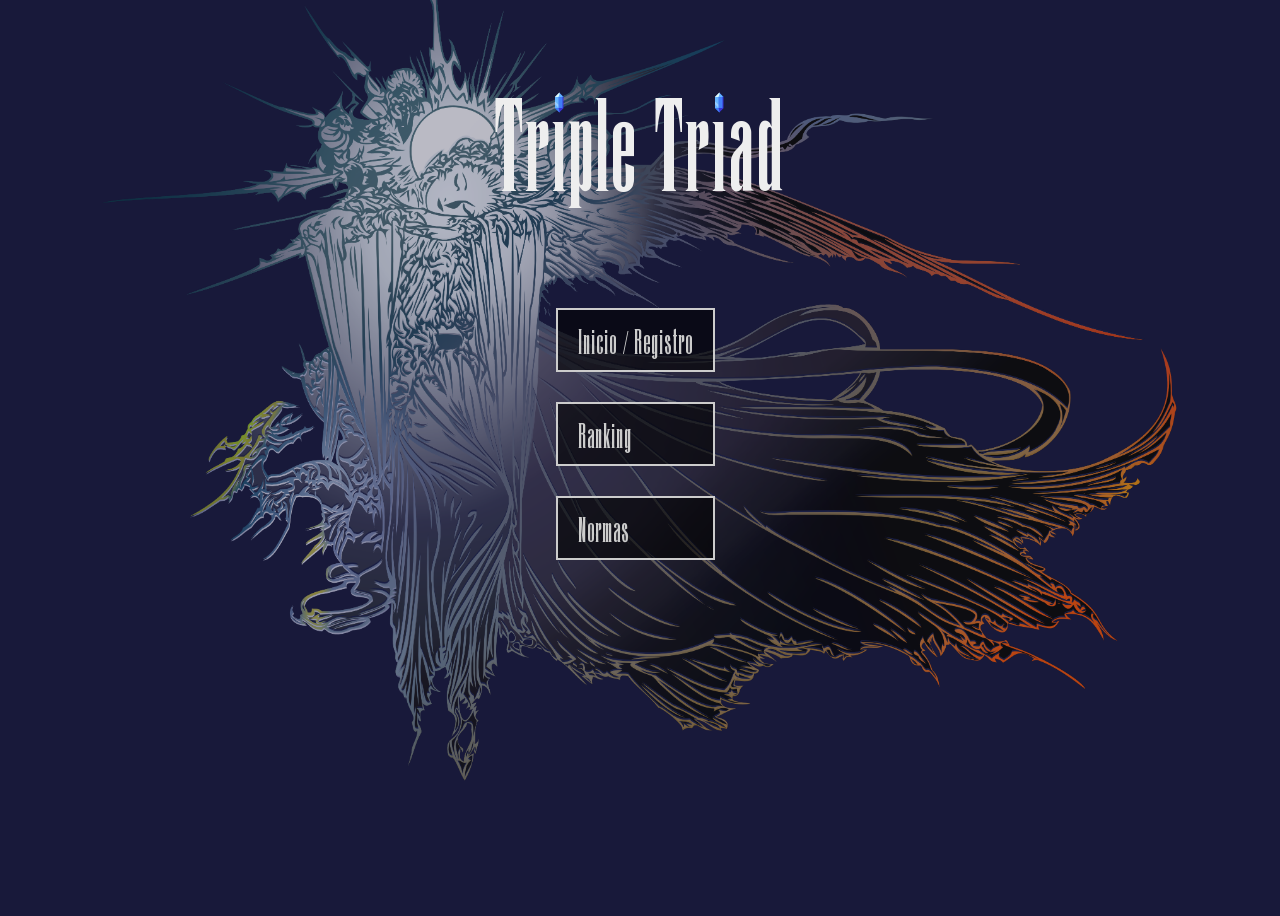
==== commit bd4a2ae0: "Cambios iniciales login" ====
--- a/html/index.html
+++ b/html/index.html
@@ -5,8 +5,8 @@
 		<meta name="viewport" content="width=device-width, initial-scale=1.0">
 		<title>Triple Triad</title>
 		<link rel="icon" type="image/gif" href="../img/crystal-spinning.gif">
-		<link rel="stylesheet" href="../css/styles.css">
-        <script type="module" src="../js/logica.js" defer></script>
+		<link rel="stylesheet" href="../css/index.css">
+    <script type="module" src="../js/logicaIndex.js" defer></script>
 	</head>
 	
 	<body>
@@ -15,9 +15,9 @@
     <!-- Envolvemos el título y los botones aquí -->
     <div class="menu-principal">
         <header>
-			<span>T</span><span>r</span><span class="i-animada">ı</span><span>p</span><span>l</span><span>e</span>
-			<span>T</span><span>r</span><span class="i-animada">ı</span><span>a</span><span>d</span>
-		</header>
+          <span>T</span><span>r</span><span class="i-animada">ı</span><span>p</span><span>l</span><span>e</span>
+          <span>T</span><span>r</span><span class="i-animada">ı</span><span>a</span><span>d</span>
+        </header>
 
       <div class="containerBotones">
         <button id="abrirLogin" >Inicio / Registro</button>
@@ -25,21 +25,7 @@
         <button id="abrirNormas" >Normas</button>
       </div>
 
-      <button id="abrirPerfil" class="boton-perfil" type="button">
-        <img
-          src="../img/Portrait_Placeholder.png"
-          alt="Perfil"
-          class="imagen-perfil-menu"
-        />
-        <span>Perfil</span>
-      </button>
     </div>
 
-    <!-- Ventanas modales -->
-    <div id="modalLogin" class="fondo-modal"></div>
-    <div id="modalPerfil" class="fondo-modal"></div>
-
-    <!-- Scripts de las ventanas -->
-    <script src="../js/ventanaLogin.js" defer></script>
   </body>
 </html>
--- a/css/index.css
+++ b/css/index.css
@@ -0,0 +1,289 @@
+﻿@font-face {
+    font-family: FFVIII;
+    src: url(../fonts/OPTIEngeEtienne.woff2);
+}
+
+
+* {
+   font-family: FFVIII;
+   color:#eeeeee;
+}
+
+body{
+    background-color: #18193A;
+    display: flex;
+    justify-content: center;
+
+    min-height: 100vh;   /* Opcional: asegura que el body ocupe toda la pantalla */
+    position: relative;  /* Sirve como referencia para la imagen absoluta */
+}
+
+.menu-principal {
+    position: relative; /* Actúa como base para posicionar los botones */
+    z-index: 2;         /* Mantiene todo el menú por encima del ángel */
+    display: inline-block; /* Se ajusta exactamente al ancho del texto */
+    margin-top: 50px;   /* Ajusta la distancia del título con el borde superior de la pantalla */
+}
+
+header {
+    font-size: 110px;
+    position: relative;
+}
+
+/* Estilo base para cada letra del título */
+header span {
+    display: inline-block;
+    opacity: 0; /* Empiezan invisibles */
+    transform: scale(0.7); /* Un sutil efecto de escala al aparecer */
+    
+    /* 
+       Animación rápida de 0.15 segundos.
+       'forwards' asegura que se queden visibles al terminar.
+    */
+    animation: aparecerLetra 0.15s ease-out forwards; 
+}
+
+/* 
+   Retrasos secuenciales (el ángel termina a los 3s).
+   Cada letra aparece con 0.05s (50ms) de diferencia con la anterior.
+*/
+header span:nth-child(1)  { animation-delay: 3.00s; } /* T */
+header span:nth-child(2)  { animation-delay: 3.05s; } /* r */
+header span:nth-child(3)  { animation-delay: 3.10s; } /* ı (con cristal) */
+header span:nth-child(4)  { animation-delay: 3.15s; } /* p */
+header span:nth-child(5)  { animation-delay: 3.20s; } /* l */
+header span:nth-child(6)  { animation-delay: 3.25s; } /* e */
+header span:nth-child(7)  { animation-delay: 3.30s; } /* Espacio */
+header span:nth-child(8)  { animation-delay: 3.35s; } /* T */
+header span:nth-child(9)  { animation-delay: 3.40s; } /* r */
+header span:nth-child(10) { animation-delay: 3.45s; } /* ı */
+header span:nth-child(11) { animation-delay: 3.50s; } /* a */
+header span:nth-child(12) { animation-delay: 3.55s; } /* d */
+
+/* Animación para revelar la letra */
+@keyframes aparecerLetra {
+    to {
+        opacity: 1;
+        transform: scale(1);
+    }
+}
+
+.containerBotones {
+    position: absolute;
+    
+    /* Empuja los botones hacia abajo (pasando el título) y hacia la derecha */
+    top: 250px;       /* Ajusta este valor para subirlos o bajarlos */
+    right: 70px;     /* Ajusta este valor para moverlos más a la derecha o izquierda */
+    
+    display: flex;
+    flex-direction: column; /* Coloca los botones uno debajo del otro estilo FF */
+    gap: 30px;              /* Separación entre los botones */
+}
+
+/* Estilo para que los botones parezcan de Final Fantasy */
+.containerBotones button {
+    background: rgba(0, 0, 0, 0.6); 
+    border: 2px solid #cccccc;
+    color: #cccccc;
+    font-family: FFVIII;
+    font-size: 30px;
+    padding: 8px 20px; /* Restaurado a un padding normal y simétrico */
+    cursor: pointer;
+    text-align: left;
+    transition: all 0.2s ease;
+    outline: none; 
+
+    position: relative; /* Sigue siendo necesario para que la mano se guíe por este botón */
+    opacity: 0; 
+    animation: aparecerBoton 0.7s ease-out forwards;
+}
+
+/* Cuando el botón tiene el foco, la mano aparece FUERA a la izquierda */
+.containerBotones button:focus::before {
+    content: "";
+    position: absolute;
+    
+    /* Al usar un valor negativo, sacamos la mano por completo del borde izquierdo del botón */
+    left: -45px; /* Ajusta este valor si quieres alejarla más o acercarla al borde */
+    top: 50%;
+    
+    /* Configura el tamaño de tu imagen de la mano */
+    width: 35px;        
+    height: 20px;
+    
+    /* Ruta corregida con el nombre exacto de tu archivo */
+    background-image: url('../img/cursor.png'); 
+    background-size: contain;
+    background-repeat: no-repeat;
+    
+    /* Centrado vertical y animación de flotación */
+    animation: flotarMano 0.6s infinite alternate ease-in-out;
+}
+
+/* Cambiamos el comportamiento de hover para que también aplique el focus (retrocompatibilidad con ratón) */
+.containerBotones button:hover {
+    background: rgba(255, 255, 255, 0.1); /* Efecto sutil al pasar el ratón */
+}
+
+/* Nueva animación: Efecto de flotación horizontal (izquierda-derecha) clásico de FF */
+@keyframes flotarMano {
+    0% {
+        transform: translate(0, -50%); /* Posición inicial centrada verticalmente */
+    }
+    100% {
+        transform: translate(-6px, -50%); /* Se desplaza un poco a la izquierda simulando el apuntado */
+    }
+}
+
+/* 
+   Aplicamos retrasos de tiempo individuales utilizando :nth-child.
+   Como el ángel tarda 3s, el primer botón espera 3 segundos exactos.
+*/
+.containerBotones button:nth-child(1) {
+    animation-delay: 3s; /* Aparece justo cuando el ángel se detiene */
+}
+
+.containerBotones button:nth-child(2) {
+    animation-delay: 3.4s; /* Aparece 400 milisegundos después que el primero */
+}
+
+.containerBotones button:nth-child(3) {
+    animation-delay: 3.8s; /* Aparece 400 milisegundos después que el primero */
+}
+
+/* Definición de la animación para materializar los botones */
+@keyframes aparecerBoton {
+    0% {
+        opacity: 0;
+        transform: translateY(10px); /* Un sutil efecto de subida al materializarse */
+    }
+    100% {
+        opacity: 1;
+        transform: translateY(0); /* Vuelve a su posición original */
+    }
+}
+
+
+.angel{
+    height: 92%;
+    width: 92%;
+
+    position: absolute;  
+    top: 40%;
+    left: 50%;
+    object-fit: contain; 
+    z-index: 1;          
+    pointer-events: none;
+
+    /* 
+       Añadimos la animación:
+       - 'aparecerDesdeIzquierda': nombre del @keyframes.
+       - '1.5s': duración de la animación (ajústala a tu gusto).
+       - 'ease-out': hace que empiece rápido y frene suavemente al llegar.
+       - 'forwards': congela la animación en su estado final para que no desaparezca.
+    */
+    animation: aparecerDesdeIzquierda 3s ease-out forwards; 
+}
+
+/* Definición de la animación de Final Fantasy */
+@keyframes aparecerDesdeIzquierda {
+    0% {
+        /* Estado inicial: 100px más a la izquierda, completamente invisible y un pelín más pequeño */
+        transform: translate(-100%, -50%); 
+        opacity: 0;
+    }
+    100% {
+        /* Estado final: Tu posición original exacta y la opacidad que querías */
+        transform: translate(-50%, -50%); 
+        opacity: 0.7;
+    }
+}
+
+/* Contenedor de la letra: debe ser relative para que el GIF se alinee con ella */
+.i-animada {
+    position: relative;
+    display: inline-block;
+}
+
+/* El GIF animado que hará de punto */
+.i-animada::after {
+    content: "";
+    position: absolute;
+    
+    /* Configura el tamaño del punto animado */
+    width: 50px;  
+    height: 50px;
+    
+    /* Carga aquí la ruta del GIF */
+    background-image: url('../img/crystal-spinning.gif');
+    background-size: contain;
+    background-repeat: no-repeat;
+    
+    /* Posicionamiento: lo subimos por encima de la letra */
+    top: 20px;  /* Ajustar este valor según el tamaño de la fuente */
+    left: 49%;
+    transform: translateX(-50%);
+}
+
+.contenedorPadre{
+    width: 50%;
+    height: 50%;
+    display: flex;
+}
+
+.Principal{
+    width: 100%;
+    display: flex;
+    flex-direction: row;
+    justify-content: center;
+}
+
+.contenedorLogin{
+width: 50%;
+display: flex;
+align-items: center;
+flex-direction: column;
+margin: 0.1%;
+
+border-right: solid rgb(194, 192, 192) 1px;
+
+}
+
+.contenedorRegistro{
+width: 50%;
+display: flex;
+align-items: center;
+flex-direction: column;
+margin: 0.1%;
+}
+
+input{
+    border: solid grey 2px;
+    border-radius: 10px;
+}
+
+div input{
+    width: 80%;
+}
+
+
+/* Fondo oscuro de la ventana */
+.fondo-modal {
+    display: none;
+    position: fixed;
+    inset: 0;
+    width: 100%;
+    height: 100%;
+
+    background-color: rgba(0, 0, 0, 0.75);
+
+    justify-content: center;
+    align-items: center;
+
+    z-index: 1000;
+}
+
+/* Mostrar la ventana */
+.fondo-modal.activo {
+    display: flex;
+}
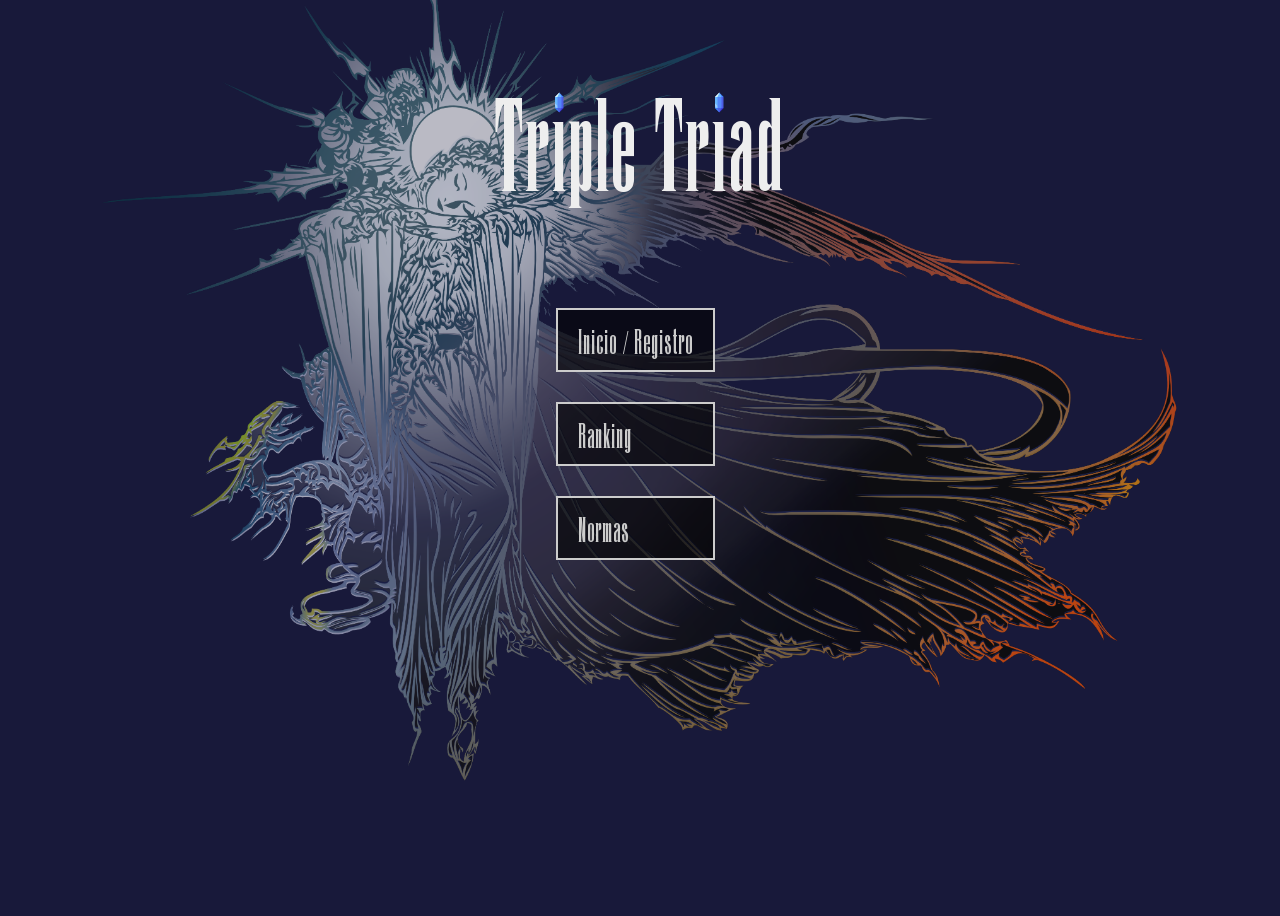
==== commit 70ab32b2: "commit login registro" ====
--- a/html/index.html
+++ b/html/index.html
@@ -27,5 +27,73 @@
 
     </div>
 
+    <!-- VENTANA MODAL FLOTANTE (Oculta por defecto con display: none) -->
+    <div id="modalAuth" class="modal-ff-flotante" style="display: none;">
+        <div class="contenido-modal-retro">
+            
+            <!-- Cabecera de la Ventana -->
+            <div class="cabecera-modal-auth">
+                <h2 id="tituloAuth">Acceso al Sistema</h2>
+                <button id="cerrarModalAuth" class="btn-cerrar-retro">X</button>
+            </div>
+
+            <!-- FASE 1: Menú Inicial (Botones Lado a Lado) -->
+            <div id="authMenuInicial" class="filas-auth" style="display: flex;">
+                <p class="texto-indicador">¿Qué deseas hacer, aventurero?</p>
+                <div class="contenedor-opciones-lado">
+                    <button id="btnElegirLogin" class="boton" style="padding: 12px 30px;">Iniciar Sesión</button>
+                    <button id="btnElegirRegistro" class="boton" style="padding: 12px 30px;">Registrarse</button>
+                </div>
+            </div>
+
+                        <!-- FASE 2: Formulario Dinámico -->
+            <form id="formAuth" class="filas-auth" style="display: none;">
+                <!-- Añadido style="justify-content: center;" para centrar inputs en Login -->
+                <div class="cuerpo-formulario-rpg" style="justify-content: center;">
+                    
+                    <!-- Subsección Izquierda: Avatar (Solo para Registro) -->
+                    <div id="seccionAvatarAuth" class="seccion-avatar-interna" style="display: none;">
+                        <div class="marco-avatar" id="selectorAvatarAuth" title="Haz clic para cambiar tu avatar">
+                            <img id="imagenAvatarAuth" src="../img/cartas_triple_triad/card_1.png" alt="Avatar">
+                            <div class="indicador-cambio">CAMBIAR</div>
+                        </div>
+                    </div>
+
+                    <!-- Subsección Derecha: Inputs -->
+                    <div class="seccion-inputs-interna">
+                        <div class="campo-formulario">
+                            <label for="authUsuario">Usuario:</label>
+                            <input type="text" id="authUsuario" name="usuario" autocomplete="off">
+                        </div>
+
+                        <div class="campo-formulario">
+                            <label for="authPassword">Contraseña:</label>
+                            <input type="password" id="authPassword" name="password">
+                        </div>
+
+                        <div class="campo-formulario" id="campoConfirmarPassAuth" style="display: none;">
+                            <label for="authConfirmarPassword">Confirmar:</label>
+                            <input type="password" id="authConfirmarPassword" name="confirmarPassword">
+                        </div>
+                    </div>
+
+                </div>
+
+                <!-- Botones Inferiores del Formulario -->
+                <div class="contenedor-botones-formulario">
+                    <button type="button" id="btnVolverMenuAuth" class="boton btn-secundario">Atrás</button>
+                    <button type="submit" id="btnAceptarAuth" class="boton">Aceptar</button>
+                </div>
+            </form>
+
+            <!-- SUB-MODAL INTERNA: Selector de Cartas -->
+            <div id="galeriaAvataresAuth" class="filas-auth" style="display: none;">
+                <p class="texto-mini-indicador">Selecciona tu Carta de Avatar:</p>
+                <div id="rejillaAvataresAuth" class="grid-galeria-modal-auth"></div>
+            </div>
+
+        </div>
+    </div>
+
   </body>
 </html>
--- a/css/index.css
+++ b/css/index.css
@@ -225,65 +225,329 @@
     transform: translateX(-50%);
 }
 
-.contenedorPadre{
-    width: 50%;
-    height: 50%;
-    display: flex;
-}
-
-.Principal{
+/* ==========================================================================
+   VENTANA FLOTANTE DE AUTENTICACIÓN (ESTILO CARTEL DE MINIJUEGO)
+   ========================================================================== */
+
+/* Capa oscura de fondo que bloquea el juego de atrás, idéntica a tus modales */
+.modal-ff-flotante {
+    position: fixed;
+    top: 0;
+    left: 0;
+    width: 100vw;
+    height: 100vh;
+    background-color: rgba(0, 0, 0, 0.8);
+    z-index: 9999; /* Por encima de absolutamente todo */
+    display: flex;
+    justify-content: center;
+    align-items: center;
+    padding: 20px;
+}
+
+/* Caja contenedora: Aplica tu degradado de perfil y la animación elástica del cartel */
+.contenido-modal-retro {
+    position: fixed;
+    top: 50%;
+    left: 50%;
+    /* Empieza pequeña y transparente para el efecto de impacto */
+    transform: translate(-50%, -50%) scale(0.5);
+    opacity: 0;
+    
     width: 100%;
+    max-width: 650px;
+    max-height: 90vh;
+    overflow-y: auto;
+    
+    background: linear-gradient(180deg, #000066 0%, #000033 40%, #000011 100%);
+    border: 3px solid #ffffff;
+    box-shadow: 0 0 0 3px #666666, 0 20px 40px rgba(0, 0, 0, 0.9);
+    border-radius: 8px;
+    padding: 30px;
+    
+    /* Reutiliza tu animación elástica del cartel final */
+    animation: aparecerCartel 0.6s cubic-bezier(0.175, 0.885, 0.32, 1.275) forwards;
+}
+
+/* Cabecera interna del recuadro */
+.cabecera-modal-auth {
+    display: flex;
+    justify-content: space-between;
+    align-items: center;
+    border-bottom: 2px solid #5d64a4;
+    padding-bottom: 12px;
+    margin-bottom: 15px;
+}
+
+.cabecera-modal-auth h2 {
+    font-size: 32px;
+    margin: 0;
+    text-shadow: 2px 2px 0px #000000;
+    color: #ffffff;
+    letter-spacing: 2px;
+}
+
+/* La 'X' de cierre al estilo retro */
+.btn-cerrar-retro {
+    background: transparent;
+    border: none;
+    color: #ff006e;
+    font-size: 32px;
+    cursor: pointer;
+    font-family: FFVIII, sans-serif;
+    transition: color 0.2s;
+}
+
+.btn-cerrar-retro:hover {
+    color: #ffffff;
+}
+
+/* Estructura de filas del formulario */
+.filas-auth {
+    display: flex;
+    flex-direction: column;
+    gap: 20px;
+}
+
+.texto-indicador {
+    font-size: 26px;
+    text-align: center;
+    text-shadow: 2px 2px 0px #000000;
+    color: #ffffff;
+    margin: 10px 0;
+}
+
+/* Distribución de botones iniciales lado a lado */
+.contenedor-opciones-lado {
+    display: flex;
+    justify-content: center;
+    gap: 30px;
+    margin-bottom: 15px;
+}
+
+/* Cuerpo RPG: Avatar a la izquierda, Inputs a la derecha */
+.cuerpo-formulario-rpg {
     display: flex;
     flex-direction: row;
+    align-items: center;
+    gap: 25px;
+    width: 100%;
+}
+
+.seccion-avatar-interna {
+    flex: 0 0 140px;
+    display: flex;
     justify-content: center;
 }
 
-.contenedorLogin{
-width: 50%;
-display: flex;
-align-items: center;
-flex-direction: column;
-margin: 0.1%;
-
-border-right: solid rgb(194, 192, 192) 1px;
-
-}
-
-.contenedorRegistro{
-width: 50%;
-display: flex;
-align-items: center;
-flex-direction: column;
-margin: 0.1%;
-}
-
-input{
-    border: solid grey 2px;
-    border-radius: 10px;
-}
-
-div input{
-    width: 80%;
-}
-
-
-/* Fondo oscuro de la ventana */
-.fondo-modal {
-    display: none;
-    position: fixed;
-    inset: 0;
+.seccion-inputs-interna {
+    flex: 1;
+    display: flex;
+    flex-direction: column;
+    gap: 15px;
+}
+
+/* Alineación en rejilla perfecta para Labels e Inputs */
+.campo-formulario {
+    display: grid;
+    grid-template-columns: 1.2fr 2fr;
+    align-items: center;
+    gap: 15px;
+}
+
+.campo-formulario label {
+    font-size: 24px;
+    text-align: right;
+    text-shadow: 2px 2px 0px #000000;
+    color: #ffffff;
+}
+
+/* Desplegable interno del catálogo de cartas */
+.texto-mini-indicador {
+    font-size: 22px;
+    text-shadow: 2px 2px 0px #000000;
+    margin: 15px 0 5px 0;
+    border-top: 1px solid #5d64a4;
+    padding-top: 15px;
+    color: #ffffff;
+}
+
+.grid-galeria-modal-auth {
+    display: grid;
+    grid-template-columns: repeat(auto-fill, minmax(75px, 1fr));
+    gap: 10px;
+    max-height: 180px;
+    overflow-y: auto;
+    padding: 10px;
+    background: rgba(0, 0, 0, 0.5);
+    border-radius: 4px;
+    border: 1px solid rgba(254, 254, 254, 0.1);
+}
+
+/* ==========================================================================
+   ANIMACIÓN ELÁSTICA Y ESTILOS COMPLEMENTARIOS DE LA MODAL (ARREGLO)
+   ========================================================================== */
+
+/* La animación que le faltaba a tu .contenido-modal-retro para aparecer */
+@keyframes aparecerCartel {
+    to {
+        opacity: 1;
+        transform: translate(-50%, -50%) scale(1);
+    }
+}
+
+/* ==========================================================================
+   PINCELADAS FINALES DE DISEÑO - REAJUSTE SEGURO DE ESTILOS
+   ========================================================================== */
+
+/* Forzar que los títulos h2 internos usen fuente normal sin negrita */
+#modalAuth h2#tituloAuth {
+    font-size: 36px;
+    font-weight: 400;
+    text-shadow: 2px 2px 0px #000000;
+}
+
+/* Quitar la línea divisoria blanca/gris horizontal del título */
+#modalAuth .cabecera-modal-auth,
+#modalAuth .cabecera-modal {
+    border-bottom: none;
+    padding-bottom: 0;
+    margin-bottom: 25px;
+}
+
+/* Texto "¿Qué deseas hacer, aventurero?" con más tamaño y espaciado */
+#modalAuth .texto-indicador {
+    font-size: 29px;
+    letter-spacing: 2px;
+    text-shadow: 2px 2px 0px #000000;
+}
+
+/* Pinceladas en las etiquetas de texto de los inputs */
+#modalAuth .campo-formulario label {
+    font-size: 26px;
+    letter-spacing: 1.5px;
+    text-shadow: 2px 2px 0px #000000;
+}
+
+/* --- REAJUSTE DE DIMENSIONES DEL AVATAR --- */
+#modalAuth .seccion-avatar-interna {
+    flex: 0 0 180px;
+}
+
+#modalAuth .marco-avatar {
+    position: relative;
+    width: 160px; /* Escalado visual visiblemente más grande solicitado */
+    height: 160px;
+    background: linear-gradient(135deg, rgba(0, 0, 0, 0.5) 0%, rgba(24, 25, 58, 0.4) 100%);
+    border: 2px solid #5d64a4;
+    border-radius: 6px;
+    cursor: pointer;
+    overflow: hidden;
+    box-shadow: inset 0 0 10px rgba(0, 0, 0, 0.8);
+    margin-left: 20px; /* Desplazado un poco a la derecha */
+}
+
+#modalAuth .marco-avatar img {
     width: 100%;
     height: 100%;
-
-    background-color: rgba(0, 0, 0, 0.75);
-
-    justify-content: center;
-    align-items: center;
-
-    z-index: 1000;
-}
-
-/* Mostrar la ventana */
-.fondo-modal.activo {
-    display: flex;
-}
+    object-fit: fill;
+}
+
+/* ==========================================================================
+   RESTAURACIÓN RETRO DE BOTONES DE LA MODAL (CON X ROJA ORIGINAL)
+   ========================================================================= */
+
+/* Fuerza a los botones de acción a usar el diseño de Index (Excluyendo la X) */
+#modalAuth button:not(.btn-cerrar-retro),
+#modalAuth .boton,
+#modalAuth .btn-secundario {
+    background: rgba(0, 0, 0, 0.6) !important; 
+    border: 2px solid #cccccc !important;
+    color: #cccccc !important;
+    font-family: FFVIII, sans-serif !important;
+    font-size: 25px !important;
+    padding: 10px 25px !important;
+    cursor: pointer !important;
+    border-radius: 5px !important;
+    transition: all 0.2s ease !important;
+    text-align: center !important;
+    width: auto !important;
+    height: auto !important;
+    opacity: 1 !important;
+    display: inline-block !important;
+}
+
+/* Efecto hover retro para los botones de acción */
+#modalAuth button:not(.btn-cerrar-retro):hover,
+#modalAuth .boton:hover {
+    background: rgba(255, 255, 255, 0.15) !important;
+    border-color: #ffffff !important;
+    color: #ffffff !important;
+    box-shadow: 0 0 10px rgba(255, 255, 255, 0.2) !important;
+    transform: scale(1.03) !important;
+}
+
+/* El botón de 'Atrás' un poco más oscuro (btn-secundario) */
+#modalAuth .btn-secundario {
+    border-color: #5d64a4 !important;
+    color: #a0a5d0 !important;
+    background: rgba(0, 0, 0, 0.4) !important;
+}
+
+#modalAuth .btn-secundario:hover {
+    background: rgba(74, 85, 104, 0.3) !important;
+    border-color: #cbd5e0 !important;
+    color: #ffffff !important;
+}
+
+/* --- RESTAURACIÓN INTACTA DE LA X ROJA DE CIERRE --- */
+#modalAuth button.btn-cerrar-retro {
+    background: transparent !important;
+    border: none !important;
+    color: #ff006e !important;
+    font-size: 32px !important;
+    cursor: pointer !important;
+    font-family: FFVIII, sans-serif !important;
+    box-shadow: none !important;
+    transform: none !important;
+    padding: 0 !important;
+    width: auto !important;
+    height: auto !important;
+    display: inline-block !important;
+    transition: color 0.2s !important;
+}
+
+#modalAuth button.btn-cerrar-retro:hover {
+    color: #ffffff !important;
+    background: transparent !important;
+}
+
+/* --- DETALLES DE TEXTOS Y AJUSTES DE FUENTE --- */
+
+/* Quitar la negrita nativa de los títulos */
+#modalAuth h2#tituloAuth {
+    font-size: 36px !important;
+    font-weight: 400 !important;
+    text-shadow: 2px 2px 0px #000000;
+}
+
+/* Quitar la línea divisoria blanca/gris horizontal de abajo del título */
+#modalAuth .cabecera-modal-auth,
+#modalAuth .cabecera-modal {
+    border-bottom: none !important;
+    padding-bottom: 0 !important;
+    margin-bottom: 25px !important;
+}
+
+/* Texto indicador "¿Qué deseas hacer, aventurero?" */
+#modalAuth .texto-indicador {
+    font-size: 29px !important;
+    letter-spacing: 2px !important;
+    text-shadow: 2px 2px 0px #000000;
+}
+
+/* Etiquetas (Labels) de Usuario, Contraseña y Confirmar */
+#modalAuth .campo-formulario label {
+    font-size: 26px !important;
+    letter-spacing: 1.5px !important;
+    text-shadow: 2px 2px 0px #000000;
+}
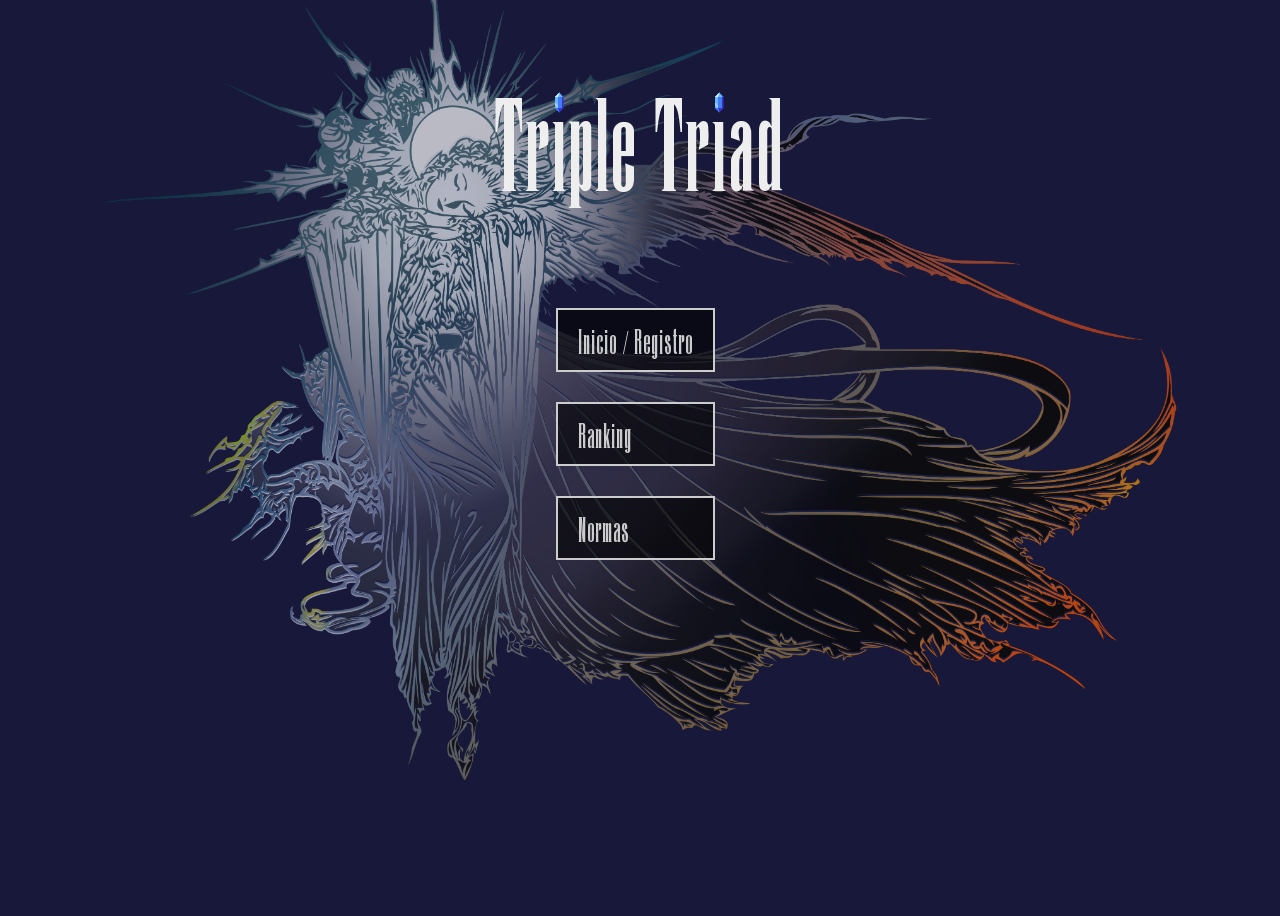
==== commit 29cf6bde: "Commit de funcionalidad final" ====
--- a/html/index.html
+++ b/html/index.html
@@ -27,51 +27,50 @@
 
     </div>
 
-    <!-- VENTANA MODAL FLOTANTE (Oculta por defecto con display: none) -->
+    <!-- VENTANA MODAL FLOTANTE DEFINITIVA -->
     <div id="modalAuth" class="modal-ff-flotante" style="display: none;">
-        <div class="contenido-modal-retro">
+        <div class="contenido-modal-retro cuadro-ff7">
             
-            <!-- Cabecera de la Ventana -->
+            <!-- Cabecera de la Ventana sin mezclar clases antiguas -->
             <div class="cabecera-modal-auth">
                 <h2 id="tituloAuth">Acceso al Sistema</h2>
                 <button id="cerrarModalAuth" class="btn-cerrar-retro">X</button>
             </div>
 
-            <!-- FASE 1: Menú Inicial (Botones Lado a Lado) -->
+            <!-- FASE 1: Menú Inicial (Botones Selección) -->
             <div id="authMenuInicial" class="filas-auth" style="display: flex;">
                 <p class="texto-indicador">¿Qué deseas hacer, aventurero?</p>
                 <div class="contenedor-opciones-lado">
-                    <button id="btnElegirLogin" class="boton" style="padding: 12px 30px;">Iniciar Sesión</button>
-                    <button id="btnElegirRegistro" class="boton" style="padding: 12px 30px;">Registrarse</button>
+                    <button id="btnElegirLogin" class="boton-retro">Iniciar Sesión</button>
+                    <button id="btnElegirRegistro" class="boton-retro">Registrarse</button>
                 </div>
             </div>
 
-                        <!-- FASE 2: Formulario Dinámico -->
+            <!-- FASE 2: Formulario Aislado Dinámico -->
             <form id="formAuth" class="filas-auth" style="display: none;">
-                <!-- Añadido style="justify-content: center;" para centrar inputs en Login -->
-                <div class="cuerpo-formulario-rpg" style="justify-content: center;">
+                <div class="cuerpo-formulario-rpg">
                     
-                    <!-- Subsección Izquierda: Avatar (Solo para Registro) -->
-                    <div id="seccionAvatarAuth" class="seccion-avatar-interna" style="display: none;">
-                        <div class="marco-avatar" id="selectorAvatarAuth" title="Haz clic para cambiar tu avatar">
+                    <!-- Columna Izquierda: Avatar (Exclusivo de Registro) -->
+                    <div id="seccionAvatarAuth" class="seccion-avatar-auth" style="display: none;">
+                        <div class="marco-avatar-auth" id="selectorAvatarAuth" title="Haz clic para cambiar tu avatar">
                             <img id="imagenAvatarAuth" src="../img/cartas_triple_triad/card_1.png" alt="Avatar">
-                            <div class="indicador-cambio">CAMBIAR</div>
+                            <div class="indicador-cambio-auth">CAMBIAR</div>
                         </div>
                     </div>
 
-                    <!-- Subsección Derecha: Inputs -->
-                    <div class="seccion-inputs-interna">
-                        <div class="campo-formulario">
+                    <!-- Columna Derecha: Inputs Reales -->
+                    <div class="seccion-inputs-auth">
+                        <div class="campo-formulario-auth">
                             <label for="authUsuario">Usuario:</label>
                             <input type="text" id="authUsuario" name="usuario" autocomplete="off">
                         </div>
 
-                        <div class="campo-formulario">
+                        <div class="campo-formulario-auth">
                             <label for="authPassword">Contraseña:</label>
                             <input type="password" id="authPassword" name="password">
                         </div>
 
-                        <div class="campo-formulario" id="campoConfirmarPassAuth" style="display: none;">
+                        <div class="campo-formulario-auth" id="campoConfirmarPassAuth" style="display: none;">
                             <label for="authConfirmarPassword">Confirmar:</label>
                             <input type="password" id="authConfirmarPassword" name="confirmarPassword">
                         </div>
@@ -79,17 +78,17 @@
 
                 </div>
 
-                <!-- Botones Inferiores del Formulario -->
-                <div class="contenedor-botones-formulario">
-                    <button type="button" id="btnVolverMenuAuth" class="boton btn-secundario">Atrás</button>
-                    <button type="submit" id="btnAceptarAuth" class="boton">Aceptar</button>
+                <!-- Barra de Control Inferior (Fuera del bloque de inputs) -->
+                <div class="barra-botones-auth">
+                    <button type="button" id="btnVolverMenuAuth" class="boton-retro btn-retro-secundario">Atrás</button>
+                    <button type="submit" id="btnAceptarAuth" class="boton-retro">Aceptar</button>
                 </div>
             </form>
 
-            <!-- SUB-MODAL INTERNA: Selector de Cartas -->
+            <!-- SUB-MODAL INTERNA: Panel Catálogo de Cartas -->
             <div id="galeriaAvataresAuth" class="filas-auth" style="display: none;">
                 <p class="texto-mini-indicador">Selecciona tu Carta de Avatar:</p>
-                <div id="rejillaAvataresAuth" class="grid-galeria-modal-auth"></div>
+                <div id="rejillaAvataresAuth" class="grid-galeria-auth"></div>
             </div>
 
         </div>
--- a/css/index.css
+++ b/css/index.css
@@ -135,21 +135,32 @@
     }
 }
 
-/* 
-   Aplicamos retrasos de tiempo individuales utilizando :nth-child.
-   Como el ángel tarda 3s, el primer botón espera 3 segundos exactos.
-*/
+/* ==========================================================================
+   RETRASOS SECUENCIALES DE BOTONES DEL MENÚ (ARREGLO LOGUEADO)
+   ========================================================================== */
+
+/* Si NO estás logueado (Hay 3 botones en total): */
 .containerBotones button:nth-child(1) {
-    animation-delay: 3s; /* Aparece justo cuando el ángel se detiene */
+    animation-delay: 3s;   /* Aparece Inicio / Registro o Jugar */
 }
 
 .containerBotones button:nth-child(2) {
-    animation-delay: 3.4s; /* Aparece 400 milisegundos después que el primero */
+    animation-delay: 3.4s; /* Aparece Ranking o Perfil */
 }
 
 .containerBotones button:nth-child(3) {
-    animation-delay: 3.8s; /* Aparece 400 milisegundos después que el primero */
-}
+    animation-delay: 3.8s; /* Aparece Normas (no logueado) o Ranking (logueado) */
+}
+
+/* NUEVO: Si SÍ estás logueado (Se inyectan botones y ahora hay 4 o 5 en total): */
+.containerBotones button:nth-child(4) {
+    animation-delay: 4.2s; /* Aparece Ranking o Normas según la combinación */
+}
+
+.containerBotones button:nth-child(5) {
+    animation-delay: 4.6s; /* Garantiza que Normas sea el último en caer con suavidad */
+}
+
 
 /* Definición de la animación para materializar los botones */
 @keyframes aparecerBoton {
@@ -396,70 +407,125 @@
 }
 
 /* ==========================================================================
-   PINCELADAS FINALES DE DISEÑO - REAJUSTE SEGURO DE ESTILOS
+   ESTILOS CONTROLADOS Y AISLADOS PARA LA INTERFAZ DE AUTENTICACIÓN
    ========================================================================== */
 
-/* Forzar que los títulos h2 internos usen fuente normal sin negrita */
-#modalAuth h2#tituloAuth {
-    font-size: 36px;
-    font-weight: 400;
+/* Fondo oscurecido flotante general */
+.modal-ff-flotante {
+    position: fixed;
+    top: 0;
+    left: 0;
+    width: 100vw;
+    height: 100vh;
+    background-color: rgba(0, 0, 0, 0.8);
+    z-index: 9999;
+    display: flex;
+    justify-content: center;
+    align-items: center;
+    padding: 20px;
+}
+
+/* Contenedor principal: Hereda tu diseño base del juego */
+.contenido-modal-retro {
+    position: fixed;
+    top: 50%;
+    left: 50%;
+    transform: translate(-50%, -50%);
+    width: 100%;
+    max-width: 680px;
+    max-height: 90vh;
+    overflow-y: auto;
+    background: linear-gradient(180deg, #000066 0%, #000033 40%, #000011 100%);
+    border: 3px solid #ffffff;
+    box-shadow: 0 0 0 3px #666666, 0 20px 40px rgba(0, 0, 0, 0.9);
+    border-radius: 8px;
+    padding: 30px;
+    animation: aparecerCartel 0.6s cubic-bezier(0.175, 0.885, 0.32, 1.275) forwards;
+}
+
+/* Cabecera limpia y estilizada sin bordes divisorios */
+.cabecera-modal-auth {
+    display: flex;
+    justify-content: space-between;
+    align-items: center;
+    margin-bottom: 25px;
+}
+
+.cabecera-modal-auth h2 {
+    font-size: 36px !important;
+    font-weight: 400 !important;
     text-shadow: 2px 2px 0px #000000;
-}
-
-/* Quitar la línea divisoria blanca/gris horizontal del título */
-#modalAuth .cabecera-modal-auth,
-#modalAuth .cabecera-modal {
-    border-bottom: none;
-    padding-bottom: 0;
-    margin-bottom: 25px;
-}
-
-/* Texto "¿Qué deseas hacer, aventurero?" con más tamaño y espaciado */
-#modalAuth .texto-indicador {
-    font-size: 29px;
-    letter-spacing: 2px;
-    text-shadow: 2px 2px 0px #000000;
-}
-
-/* Pinceladas en las etiquetas de texto de los inputs */
-#modalAuth .campo-formulario label {
+    color: #ffffff;
+    margin: 0;
+}
+
+/* Botón X de Cierre */
+.cabecera-modal-auth .btn-cerrar-retro {
+    background: transparent !important;
+    border: none !important;
+    color: #ff006e !important;
+    font-size: 32px !important;
+    cursor: pointer;
+    font-family: FFVIII, sans-serif;
+}
+.cabecera-modal-auth .btn-cerrar-retro:hover { color: #ffffff !important; }
+
+/* Distribución del contenido central (Alineación perfecta) */
+.cuerpo-formulario-rpg {
+    display: flex;
+    flex-direction: row;
+    align-items: center;
+    justify-content: center;
+    gap: 35px;
+    width: 100%;
+    margin-bottom: 20px;
+}
+
+/* Columna del Bloque de Inputs */
+.seccion-inputs-auth {
+    display: flex;
+    flex-direction: column;
+    gap: 15px;
+}
+
+/* Cada fila del formulario: Junta la etiqueta y su caja */
+.campo-formulario-auth {
+    display: flex;
+    flex-direction: row;
+    align-items: center;
+    gap: 15px;
+}
+
+.campo-formulario-auth label {
     font-size: 26px;
     letter-spacing: 1.5px;
     text-shadow: 2px 2px 0px #000000;
-}
-
-/* --- REAJUSTE DE DIMENSIONES DEL AVATAR --- */
-#modalAuth .seccion-avatar-interna {
-    flex: 0 0 180px;
-}
-
-#modalAuth .marco-avatar {
-    position: relative;
-    width: 160px; /* Escalado visual visiblemente más grande solicitado */
-    height: 160px;
-    background: linear-gradient(135deg, rgba(0, 0, 0, 0.5) 0%, rgba(24, 25, 58, 0.4) 100%);
-    border: 2px solid #5d64a4;
-    border-radius: 6px;
-    cursor: pointer;
-    overflow: hidden;
-    box-shadow: inset 0 0 10px rgba(0, 0, 0, 0.8);
-    margin-left: 20px; /* Desplazado un poco a la derecha */
-}
-
-#modalAuth .marco-avatar img {
-    width: 100%;
-    height: 100%;
-    object-fit: fill;
-}
-
-/* ==========================================================================
-   RESTAURACIÓN RETRO DE BOTONES DE LA MODAL (CON X ROJA ORIGINAL)
-   ========================================================================= */
-
-/* Fuerza a los botones de acción a usar el diseño de Index (Excluyendo la X) */
-#modalAuth button:not(.btn-cerrar-retro),
-#modalAuth .boton,
-#modalAuth .btn-secundario {
+    color: #ffffff;
+    text-align: right;
+    width: 140px; /* Ancho fijo para alinear perfectamente los inputs */
+}
+
+/* CAJAS DE TEXTO REALES (Evitamos selectores genéricos dañinos) */
+.seccion-inputs-auth input[type="text"],
+.seccion-inputs-auth input[type="password"] {
+    background-color: rgba(0, 0, 0, 0.6) !important;
+    border: 2px solid #5d64a4 !important;
+    border-radius: 4px !important;
+    color: #ffffff !important;
+    font-family: FFVIII, sans-serif !important;
+    font-size: 22px !important;
+    padding: 8px 12px !important;
+    outline: none !important;
+    width: 320px !important; /* Longitud estética y contenida */
+    height: auto !important;
+}
+.seccion-inputs-auth input:focus {
+    border-color: #3a86ff !important;
+    box-shadow: 0 0 8px rgba(58, 134, 255, 0.5) !important;
+}
+
+/* --- BOTONES DE ACCIÓN RETRO (PROPIEDADES COPIADAS DE INDEX) --- */
+.boton-retro {
     background: rgba(0, 0, 0, 0.6) !important; 
     border: 2px solid #cccccc !important;
     color: #cccccc !important;
@@ -469,85 +535,60 @@
     cursor: pointer !important;
     border-radius: 5px !important;
     transition: all 0.2s ease !important;
-    text-align: center !important;
-    width: auto !important;
-    height: auto !important;
-    opacity: 1 !important;
-    display: inline-block !important;
-}
-
-/* Efecto hover retro para los botones de acción */
-#modalAuth button:not(.btn-cerrar-retro):hover,
-#modalAuth .boton:hover {
+}
+.boton-retro:hover {
     background: rgba(255, 255, 255, 0.15) !important;
     border-color: #ffffff !important;
     color: #ffffff !important;
-    box-shadow: 0 0 10px rgba(255, 255, 255, 0.2) !important;
-    transform: scale(1.03) !important;
-}
-
-/* El botón de 'Atrás' un poco más oscuro (btn-secundario) */
-#modalAuth .btn-secundario {
+    transform: scale(1.03);
+}
+.btn-retro-secundario {
     border-color: #5d64a4 !important;
     color: #a0a5d0 !important;
     background: rgba(0, 0, 0, 0.4) !important;
 }
 
-#modalAuth .btn-secundario:hover {
-    background: rgba(74, 85, 104, 0.3) !important;
-    border-color: #cbd5e0 !important;
-    color: #ffffff !important;
-}
-
-/* --- RESTAURACIÓN INTACTA DE LA X ROJA DE CIERRE --- */
-#modalAuth button.btn-cerrar-retro {
-    background: transparent !important;
-    border: none !important;
-    color: #ff006e !important;
-    font-size: 32px !important;
-    cursor: pointer !important;
-    font-family: FFVIII, sans-serif !important;
-    box-shadow: none !important;
-    transform: none !important;
-    padding: 0 !important;
-    width: auto !important;
-    height: auto !important;
-    display: inline-block !important;
-    transition: color 0.2s !important;
-}
-
-#modalAuth button.btn-cerrar-retro:hover {
-    color: #ffffff !important;
-    background: transparent !important;
-}
-
-/* --- DETALLES DE TEXTOS Y AJUSTES DE FUENTE --- */
-
-/* Quitar la negrita nativa de los títulos */
-#modalAuth h2#tituloAuth {
-    font-size: 36px !important;
-    font-weight: 400 !important;
-    text-shadow: 2px 2px 0px #000000;
-}
-
-/* Quitar la línea divisoria blanca/gris horizontal de abajo del título */
-#modalAuth .cabecera-modal-auth,
-#modalAuth .cabecera-modal {
-    border-bottom: none !important;
-    padding-bottom: 0 !important;
-    margin-bottom: 25px !important;
-}
-
-/* Texto indicador "¿Qué deseas hacer, aventurero?" */
-#modalAuth .texto-indicador {
-    font-size: 29px !important;
-    letter-spacing: 2px !important;
-    text-shadow: 2px 2px 0px #000000;
-}
-
-/* Etiquetas (Labels) de Usuario, Contraseña y Confirmar */
-#modalAuth .campo-formulario label {
-    font-size: 26px !important;
-    letter-spacing: 1.5px !important;
-    text-shadow: 2px 2px 0px #000000;
-}
+/* Barra inferior que contiene los botones Atrás y Aceptar */
+.barra-botones-auth {
+    display: flex;
+    justify-content: flex-end;
+    gap: 15px;
+    margin-top: 15px;
+    width: 100%;
+}
+
+/* --- COLUMNA DE AVATAR (GRANDE Y BIEN POSICIONADO) --- */
+.seccion-avatar-auth {
+    flex: 0 0 160px;
+}
+.marco-avatar-auth {
+    position: relative;
+    width: 160px;
+    height: 160px;
+    background: linear-gradient(135deg, rgba(0, 0, 0, 0.5) 0%, rgba(24, 25, 58, 0.4) 100%);
+    border: 2px solid #5d64a4;
+    border-radius: 6px;
+    cursor: pointer;
+    overflow: hidden;
+    box-shadow: inset 0 0 10px rgba(0, 0, 0, 0.8);
+}
+.marco-avatar-auth img { width: 100%; height: 100%; object-fit: fill; }
+.indicador-cambio-auth {
+    position: absolute; bottom: 0; left: 0; width: 100%;
+    background: rgba(0, 0, 0, 0.75); font-size: 11px; text-align: center;
+    color: #ffd700; padding: 2px 0; opacity: 0; transition: opacity 0.2s;
+}
+.marco-avatar-auth:hover .indicador-cambio-auth { opacity: 1; }
+
+/* Panel desplegable de catálogo */
+.grid-galeria-auth {
+    display: grid; grid-template-columns: repeat(auto-fill, minmax(75px, 1fr));
+    gap: 10px; max-height: 150px; overflow-y: auto; padding: 10px;
+    background: rgba(0, 0, 0, 0.5); border-radius: 4px; border: 1px solid rgba(254, 254, 254, 0.1);
+}
+.carta-miniatura-auth {
+    width: 100%; aspect-ratio: 1; object-fit: cover;
+    border: 2px solid #5d64a4; border-radius: 4px; cursor: pointer;
+}
+.carta-miniatura-auth:hover { border-color: #ffd700; transform: scale(1.05); }
+
